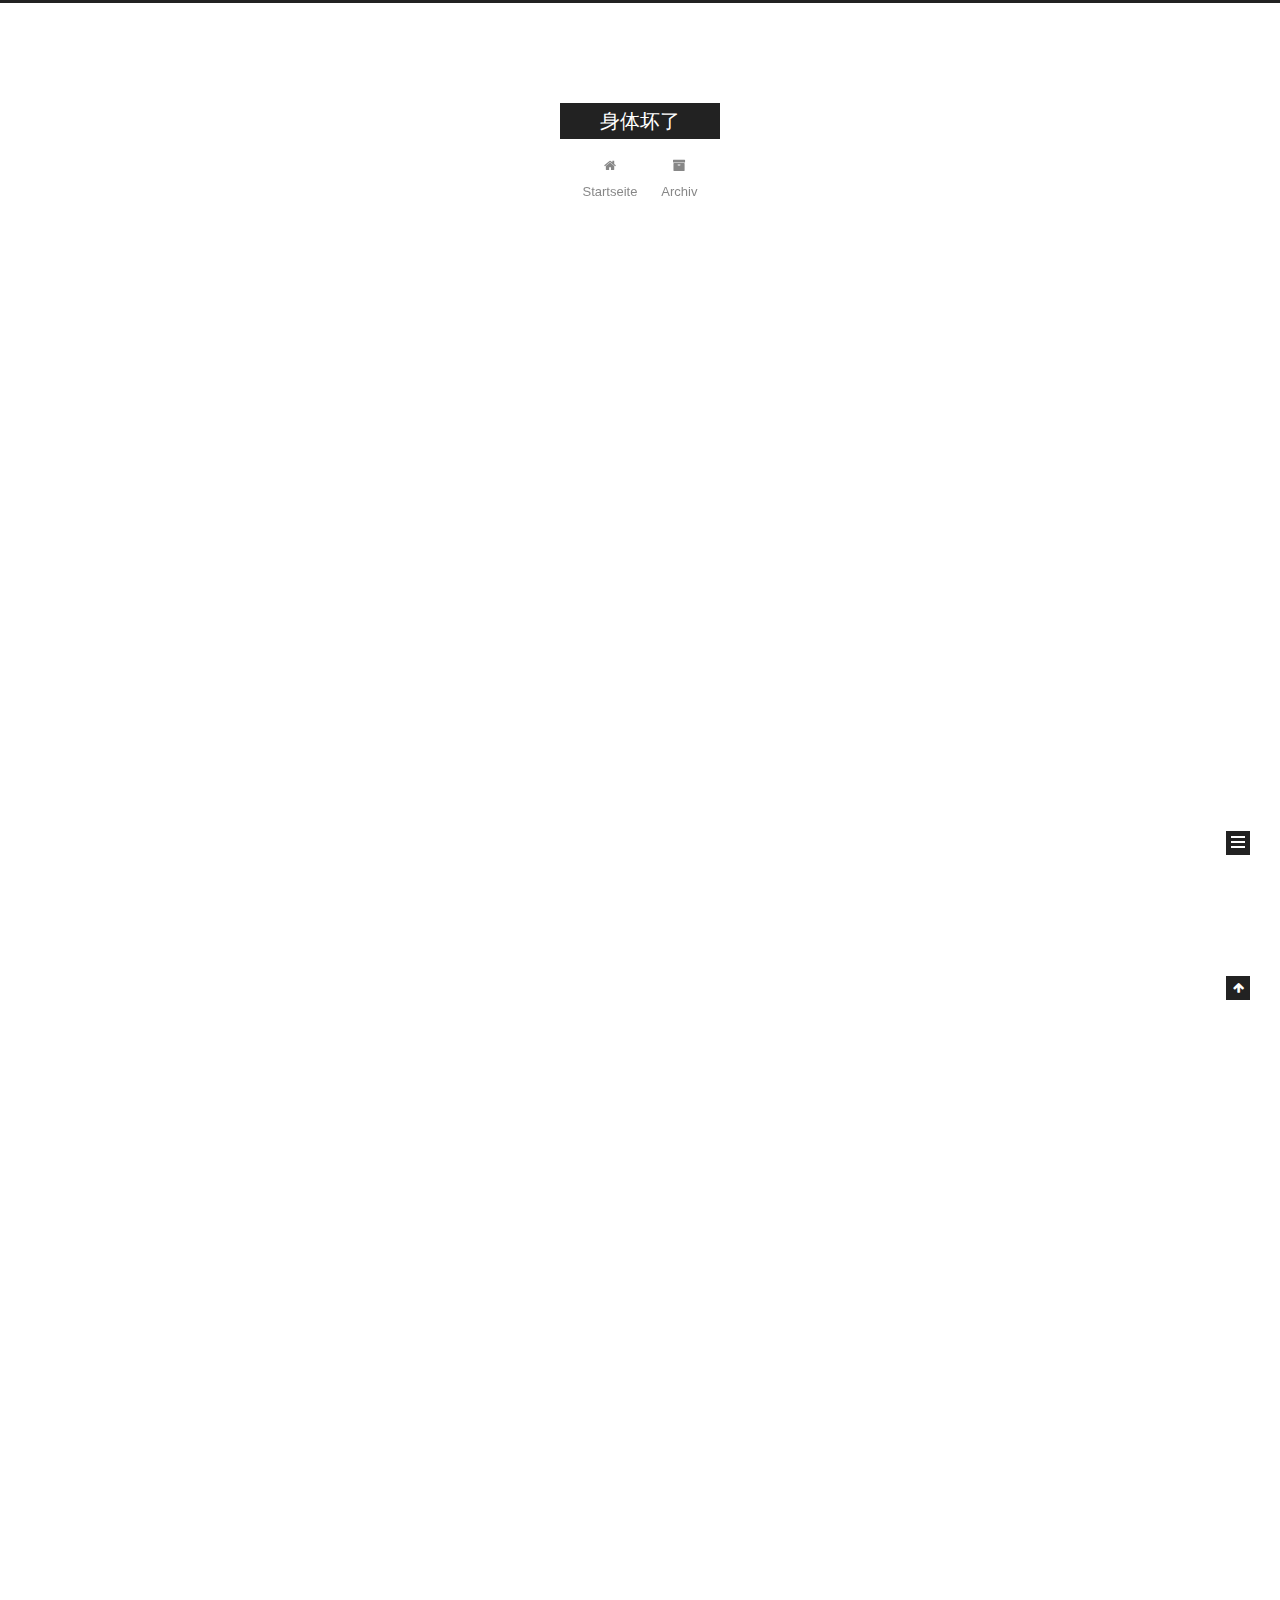
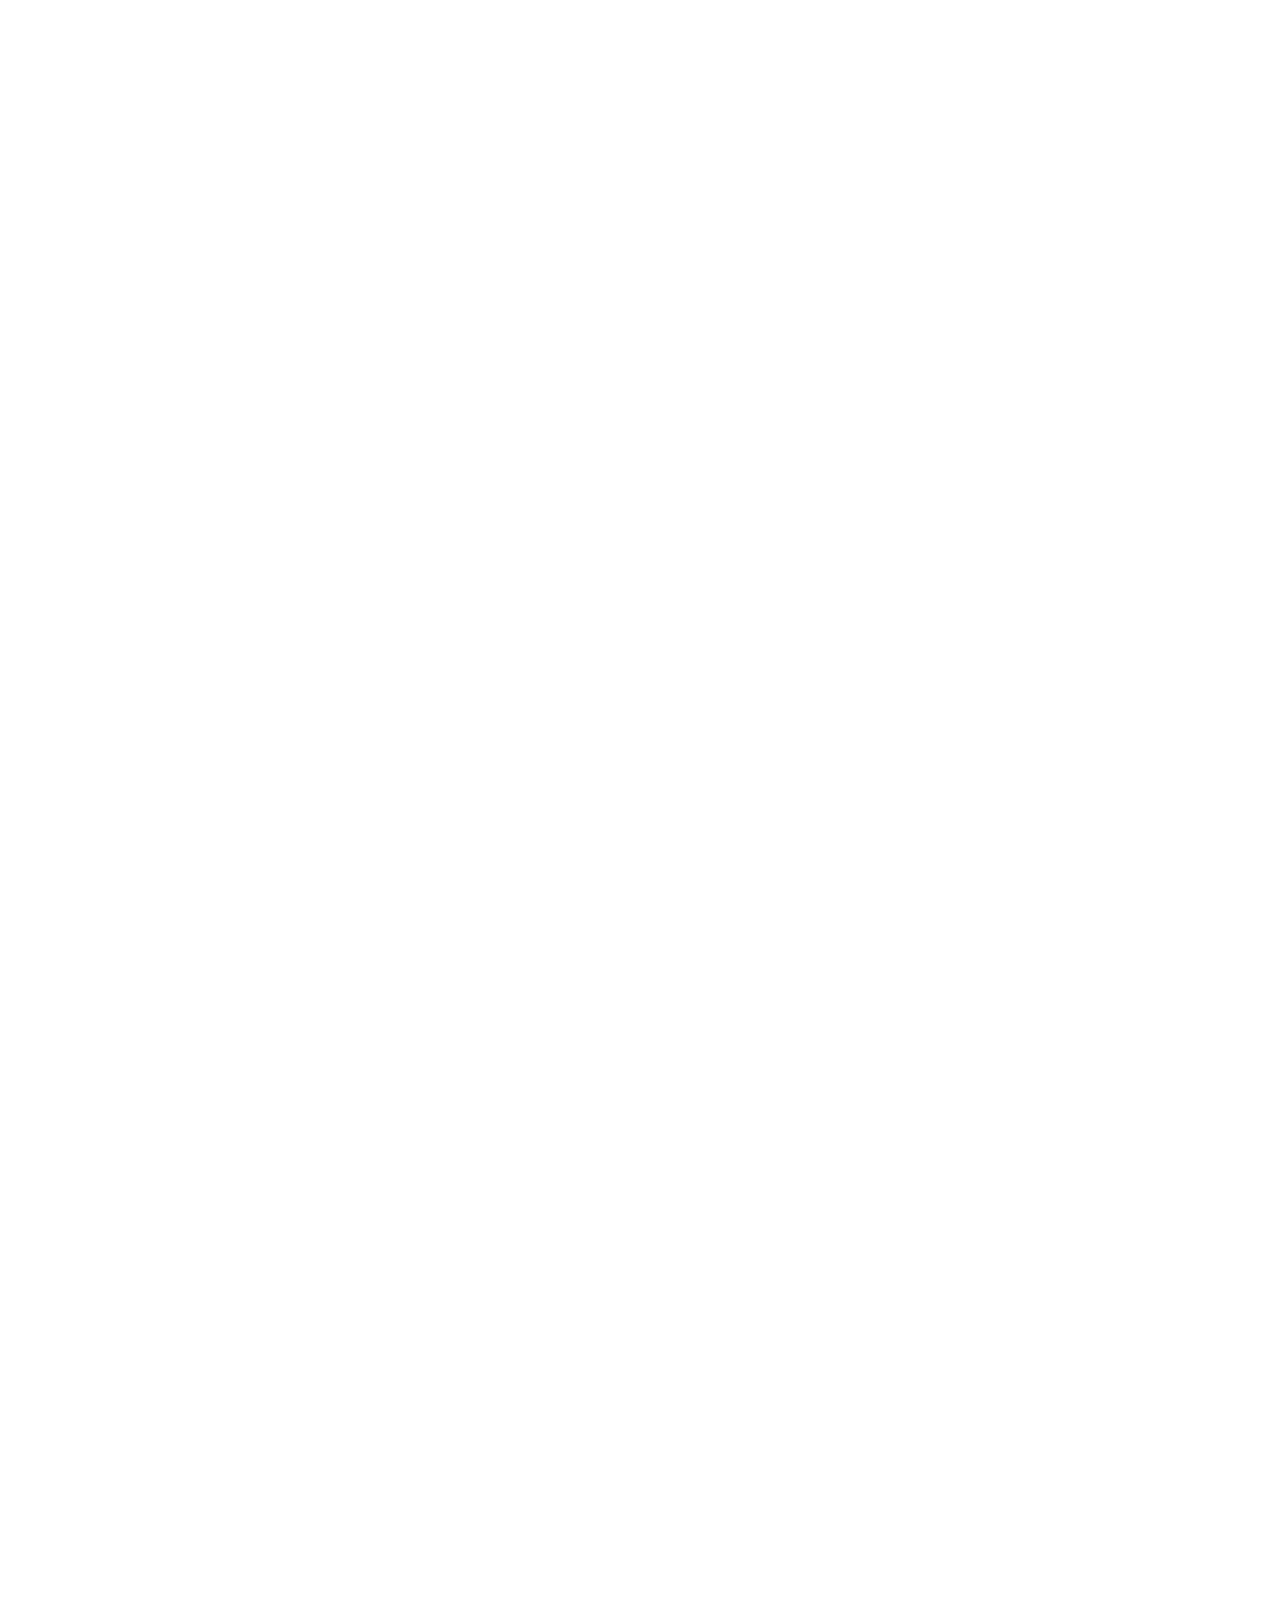
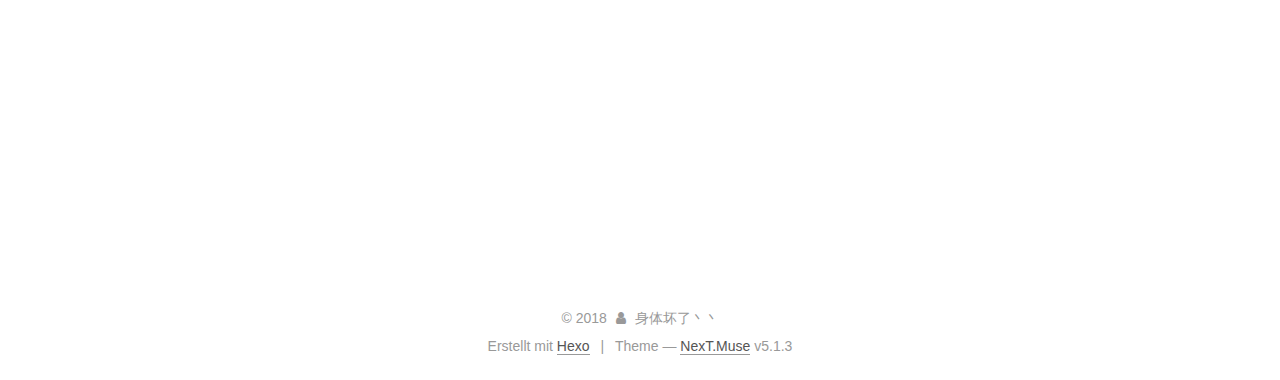
==== index.html @ ab82373d "Site updated: 2018-01-29 15:59:23" ====
<!DOCTYPE html>



  


<html class="theme-next muse use-motion" lang="">
<head>
  <meta charset="UTF-8"/>
<meta http-equiv="X-UA-Compatible" content="IE=edge" />
<meta name="viewport" content="width=device-width, initial-scale=1, maximum-scale=1"/>
<meta name="theme-color" content="#222">









<meta http-equiv="Cache-Control" content="no-transform" />
<meta http-equiv="Cache-Control" content="no-siteapp" />
















  
  
  <link href="/lib/fancybox/source/jquery.fancybox.css?v=2.1.5" rel="stylesheet" type="text/css" />







<link href="/lib/font-awesome/css/font-awesome.min.css?v=4.6.2" rel="stylesheet" type="text/css" />

<link href="/css/main.css?v=5.1.3" rel="stylesheet" type="text/css" />


  <link rel="apple-touch-icon" sizes="180x180" href="/images/apple-touch-icon-next.png?v=5.1.3">


  <link rel="icon" type="image/png" sizes="32x32" href="/images/favicon-32x32-next.png?v=5.1.3">


  <link rel="icon" type="image/png" sizes="16x16" href="/images/favicon-16x16-next.png?v=5.1.3">


  <link rel="mask-icon" href="/images/logo.svg?v=5.1.3" color="#222">





  <meta name="keywords" content="Hexo, NexT" />










<meta property="og:type" content="website">
<meta property="og:title" content="身体坏了">
<meta property="og:url" content="http://yoursite.com/index.html">
<meta property="og:site_name" content="身体坏了">
<meta name="twitter:card" content="summary">
<meta name="twitter:title" content="身体坏了">



<script type="text/javascript" id="hexo.configurations">
  var NexT = window.NexT || {};
  var CONFIG = {
    root: '/',
    scheme: 'Muse',
    version: '5.1.3',
    sidebar: {"position":"left","display":"post","offset":12,"b2t":false,"scrollpercent":false,"onmobile":false},
    fancybox: true,
    tabs: true,
    motion: {"enable":true,"async":false,"transition":{"post_block":"fadeIn","post_header":"slideDownIn","post_body":"slideDownIn","coll_header":"slideLeftIn","sidebar":"slideUpIn"}},
    duoshuo: {
      userId: '0',
      author: 'Author'
    },
    algolia: {
      applicationID: '',
      apiKey: '',
      indexName: '',
      hits: {"per_page":10},
      labels: {"input_placeholder":"Search for Posts","hits_empty":"We didn't find any results for the search: ${query}","hits_stats":"${hits} results found in ${time} ms"}
    }
  };
</script>



  <link rel="canonical" href="http://yoursite.com/"/>





  <title>身体坏了</title>
  








</head>

<body itemscope itemtype="http://schema.org/WebPage" lang="">

  
  
    
  

  <div class="container sidebar-position-left 
  page-home">
    <div class="headband"></div>

    <header id="header" class="header" itemscope itemtype="http://schema.org/WPHeader">
      <div class="header-inner"><div class="site-brand-wrapper">
  <div class="site-meta ">
    

    <div class="custom-logo-site-title">
      <a href="/"  class="brand" rel="start">
        <span class="logo-line-before"><i></i></span>
        <span class="site-title">身体坏了</span>
        <span class="logo-line-after"><i></i></span>
      </a>
    </div>
      
        <p class="site-subtitle"></p>
      
  </div>

  <div class="site-nav-toggle">
    <button>
      <span class="btn-bar"></span>
      <span class="btn-bar"></span>
      <span class="btn-bar"></span>
    </button>
  </div>
</div>

<nav class="site-nav">
  

  
    <ul id="menu" class="menu">
      
        
        <li class="menu-item menu-item-home">
          <a href="/" rel="section">
            
              <i class="menu-item-icon fa fa-fw fa-home"></i> <br />
            
            Startseite
          </a>
        </li>
      
        
        <li class="menu-item menu-item-archives">
          <a href="/archives/" rel="section">
            
              <i class="menu-item-icon fa fa-fw fa-archive"></i> <br />
            
            Archiv
          </a>
        </li>
      

      
    </ul>
  

  
</nav>



 </div>
    </header>

    <main id="main" class="main">
      <div class="main-inner">
        <div class="content-wrap">
          <div id="content" class="content">
            
  <section id="posts" class="posts-expand">
    
      

  

  
  
  

  <article class="post post-type-normal" itemscope itemtype="http://schema.org/Article">
  
  
  
  <div class="post-block">
    <link itemprop="mainEntityOfPage" href="http://yoursite.com/2018/01/29/call、apply、bind 的用法分别是什么/">

    <span hidden itemprop="author" itemscope itemtype="http://schema.org/Person">
      <meta itemprop="name" content="身体坏了丶丶">
      <meta itemprop="description" content="">
      <meta itemprop="image" content="/images/avatar.gif">
    </span>

    <span hidden itemprop="publisher" itemscope itemtype="http://schema.org/Organization">
      <meta itemprop="name" content="身体坏了">
    </span>

    
      <header class="post-header">

        
        
          <h1 class="post-title" itemprop="name headline">
                
                <a class="post-title-link" href="/2018/01/29/call、apply、bind 的用法分别是什么/" itemprop="url">call、apply、bind 的用法分别是什么</a></h1>
        

        <div class="post-meta">
          <span class="post-time">
            
              <span class="post-meta-item-icon">
                <i class="fa fa-calendar-o"></i>
              </span>
              
                <span class="post-meta-item-text">Veröffentlicht am</span>
              
              <time title="Post created" itemprop="dateCreated datePublished" datetime="2018-01-29T15:52:50+08:00">
                2018-01-29
              </time>
            

            

            
          </span>

          

          
            
          

          
          

          

          

          

        </div>
      </header>
    

    
    
    
    <div class="post-body" itemprop="articleBody">

      
      

      
        
          
            <p>####在JS中，这三者都是用来改变函数的this对象的指向的，我们来看看他们的区别</p>
<p>#####相同点:</p>
<p>######1、都是用来改变函数的this对象的指向的。</p>
<p>######2、第一个参数都是this要指向的对象。</p>
<p>######3、都可以利用后续参数传参</p>
<p>#####不同点，来看个例子<br><figure class="highlight plain"><table><tr><td class="gutter"><pre><span class="line">1</span><br><span class="line">2</span><br><span class="line">3</span><br><span class="line">4</span><br><span class="line">5</span><br><span class="line">6</span><br><span class="line">7</span><br><span class="line">8</span><br><span class="line">9</span><br><span class="line">10</span><br><span class="line">11</span><br><span class="line">12</span><br><span class="line">13</span><br><span class="line">14</span><br><span class="line">15</span><br><span class="line">16</span><br></pre></td><td class="code"><pre><span class="line">var 盖伦 = &#123;</span><br><span class="line">  name: &quot;德玛&quot;,</span><br><span class="line">  age: &quot;10&quot;,</span><br><span class="line">  form: &quot;德玛西亚&quot;,</span><br><span class="line">  say: function() &#123;</span><br><span class="line">    alert(this.name + &quot; , &quot; + this.age + &quot; ,来自&quot; + this.form);</span><br><span class="line"></span><br><span class="line">  &#125;</span><br><span class="line">&#125;</span><br><span class="line"></span><br><span class="line">var 卡特 = &#123;</span><br><span class="line">  name: &quot;不祥之刃&quot;,</span><br><span class="line">  age: 18,</span><br><span class="line">  form: &quot;诺克萨斯&quot;</span><br><span class="line">&#125;</span><br><span class="line">盖伦.say(); //德玛 , 10 ,来自德玛西亚</span><br></pre></td></tr></table></figure></p>
<p>但是如果我们用盖伦的say方法来显示卡特的数据呢，我们可以用<strong>call</strong>这样<br><figure class="highlight plain"><table><tr><td class="gutter"><pre><span class="line">1</span><br></pre></td><td class="code"><pre><span class="line">盖伦.say.call(卡特); //不祥之刃 , 18 ,来自诺克萨斯</span><br></pre></td></tr></table></figure></p>
<p>用<strong>apply</strong>这样<br><figure class="highlight plain"><table><tr><td class="gutter"><pre><span class="line">1</span><br></pre></td><td class="code"><pre><span class="line">盖伦.say.apply(卡特); //不祥之刃 , 18 ,来自诺克萨斯</span><br></pre></td></tr></table></figure></p>
<p>用<strong>bind</strong>这样<br><figure class="highlight plain"><table><tr><td class="gutter"><pre><span class="line">1</span><br></pre></td><td class="code"><pre><span class="line">盖伦.say.bind(卡特)(); //不祥之刃 , 18 ,来自诺克萨斯</span><br></pre></td></tr></table></figure></p>
<p>如果直接写盖伦.say.bind(卡特)是不会有任何结果的，看到区别了吗？call和apply都是对函数的直接调用，而bind方法返回的仍然是一个函数，因此后面还需要()来进行调用才可以。<br>那么我们来看一下<strong>apply</strong>和<strong>bind</strong>的区别,我们首先给例子改一下<br><figure class="highlight plain"><table><tr><td class="gutter"><pre><span class="line">1</span><br><span class="line">2</span><br><span class="line">3</span><br><span class="line">4</span><br><span class="line">5</span><br><span class="line">6</span><br><span class="line">7</span><br><span class="line">8</span><br><span class="line">9</span><br><span class="line">10</span><br><span class="line">11</span><br><span class="line">12</span><br><span class="line">13</span><br><span class="line">14</span><br><span class="line">15</span><br></pre></td><td class="code"><pre><span class="line">var 盖伦 = &#123;</span><br><span class="line">  name: &quot;德玛&quot;,</span><br><span class="line">  age: &quot;10&quot;,</span><br><span class="line">  form: &quot;德玛西亚&quot;,</span><br><span class="line">  say: function(where, what) &#123;</span><br><span class="line">    alert(this.name + &quot; , &quot; + this.age + &quot; ,来自&quot; + this.form + &quot; ,喜欢在&quot; + where + &quot;偷袭&quot; + what);</span><br><span class="line"></span><br><span class="line">  &#125;</span><br><span class="line">&#125;</span><br><span class="line"></span><br><span class="line">var 卡特 = &#123;</span><br><span class="line">  name: &quot;不祥之刃&quot;,</span><br><span class="line">  age: 18,</span><br><span class="line">  form: &quot;诺克萨斯&quot;</span><br><span class="line">&#125;</span><br></pre></td></tr></table></figure></p>
<p>say多了两个参数，我们可以用call和apply传参,对于<strong>call</strong><br><figure class="highlight plain"><table><tr><td class="gutter"><pre><span class="line">1</span><br></pre></td><td class="code"><pre><span class="line">盖伦.say.call(盖伦,&quot;草丛&quot;,&quot;别人&quot;);//德玛 , 10 ,来自德玛西亚 ,喜欢在草丛偷袭别人</span><br></pre></td></tr></table></figure></p>
<p>对于<strong>apply</strong><br><figure class="highlight plain"><table><tr><td class="gutter"><pre><span class="line">1</span><br></pre></td><td class="code"><pre><span class="line">盖伦.say.apply(盖伦,[&quot;草丛&quot;,&quot;别人&quot;]);//德玛 , 10 ,来自德玛西亚 ,喜欢在草丛偷袭别人</span><br></pre></td></tr></table></figure></p>
<p><strong>call</strong>后面的参数与say方法中是一一对应的，而apply的第二个参数是一个数组，数组中的元素是和say方法中一一对应的，这就是两者最大的区别。<br>那么<strong>bind</strong>怎么传参呢？它可以像call那样传参<br><figure class="highlight plain"><table><tr><td class="gutter"><pre><span class="line">1</span><br></pre></td><td class="code"><pre><span class="line">盖伦.say.bind(盖伦,&quot;草丛&quot;,&quot;别人&quot;)();</span><br></pre></td></tr></table></figure></p>
<p>但是由于bind返回的仍然是一个函数，所以我们还可以在调用的时候再进行传参。<br><figure class="highlight plain"><table><tr><td class="gutter"><pre><span class="line">1</span><br></pre></td><td class="code"><pre><span class="line">盖伦.say.bind(盖伦)(&quot;草丛&quot;,&quot;别人&quot;)();</span><br></pre></td></tr></table></figure></p>

          
        
      
    </div>
    
    
    

    

    

    

    <footer class="post-footer">
      

      

      

      
      
        <div class="post-eof"></div>
      
    </footer>
  </div>
  
  
  
  </article>


    
      

  

  
  
  

  <article class="post post-type-normal" itemscope itemtype="http://schema.org/Article">
  
  
  
  <div class="post-block">
    <link itemprop="mainEntityOfPage" href="http://yoursite.com/2017/12/25/hello-world/">

    <span hidden itemprop="author" itemscope itemtype="http://schema.org/Person">
      <meta itemprop="name" content="身体坏了丶丶">
      <meta itemprop="description" content="">
      <meta itemprop="image" content="/images/avatar.gif">
    </span>

    <span hidden itemprop="publisher" itemscope itemtype="http://schema.org/Organization">
      <meta itemprop="name" content="身体坏了">
    </span>

    
      <header class="post-header">

        
        
          <h1 class="post-title" itemprop="name headline">
                
                <a class="post-title-link" href="/2017/12/25/hello-world/" itemprop="url">Hello World</a></h1>
        

        <div class="post-meta">
          <span class="post-time">
            
              <span class="post-meta-item-icon">
                <i class="fa fa-calendar-o"></i>
              </span>
              
                <span class="post-meta-item-text">Veröffentlicht am</span>
              
              <time title="Post created" itemprop="dateCreated datePublished" datetime="2017-12-25T13:30:35+08:00">
                2017-12-25
              </time>
            

            

            
          </span>

          

          
            
          

          
          

          

          

          

        </div>
      </header>
    

    
    
    
    <div class="post-body" itemprop="articleBody">

      
      

      
        
          
            <p>Welcome to <a href="https://hexo.io/" target="_blank" rel="noopener">Hexo</a>! This is your very first post. Check <a href="https://hexo.io/docs/" target="_blank" rel="noopener">documentation</a> for more info. If you get any problems when using Hexo, you can find the answer in <a href="https://hexo.io/docs/troubleshooting.html" target="_blank" rel="noopener">troubleshooting</a> or you can ask me on <a href="https://github.com/hexojs/hexo/issues" target="_blank" rel="noopener">GitHub</a>.</p>
<h2 id="Quick-Start"><a href="#Quick-Start" class="headerlink" title="Quick Start"></a>Quick Start</h2><h3 id="Create-a-new-post"><a href="#Create-a-new-post" class="headerlink" title="Create a new post"></a>Create a new post</h3><figure class="highlight bash"><table><tr><td class="gutter"><pre><span class="line">1</span><br></pre></td><td class="code"><pre><span class="line">$ hexo new <span class="string">"My New Post"</span></span><br></pre></td></tr></table></figure>
<p>More info: <a href="https://hexo.io/docs/writing.html" target="_blank" rel="noopener">Writing</a></p>
<h3 id="Run-server"><a href="#Run-server" class="headerlink" title="Run server"></a>Run server</h3><figure class="highlight bash"><table><tr><td class="gutter"><pre><span class="line">1</span><br></pre></td><td class="code"><pre><span class="line">$ hexo server</span><br></pre></td></tr></table></figure>
<p>More info: <a href="https://hexo.io/docs/server.html" target="_blank" rel="noopener">Server</a></p>
<h3 id="Generate-static-files"><a href="#Generate-static-files" class="headerlink" title="Generate static files"></a>Generate static files</h3><figure class="highlight bash"><table><tr><td class="gutter"><pre><span class="line">1</span><br></pre></td><td class="code"><pre><span class="line">$ hexo generate</span><br></pre></td></tr></table></figure>
<p>More info: <a href="https://hexo.io/docs/generating.html" target="_blank" rel="noopener">Generating</a></p>
<h3 id="Deploy-to-remote-sites"><a href="#Deploy-to-remote-sites" class="headerlink" title="Deploy to remote sites"></a>Deploy to remote sites</h3><figure class="highlight bash"><table><tr><td class="gutter"><pre><span class="line">1</span><br></pre></td><td class="code"><pre><span class="line">$ hexo deploy</span><br></pre></td></tr></table></figure>
<p>More info: <a href="https://hexo.io/docs/deployment.html" target="_blank" rel="noopener">Deployment</a></p>

          
        
      
    </div>
    
    
    

    

    

    

    <footer class="post-footer">
      

      

      

      
      
        <div class="post-eof"></div>
      
    </footer>
  </div>
  
  
  
  </article>


    
  </section>

  


          </div>
          


          

        </div>
        
          
  
  <div class="sidebar-toggle">
    <div class="sidebar-toggle-line-wrap">
      <span class="sidebar-toggle-line sidebar-toggle-line-first"></span>
      <span class="sidebar-toggle-line sidebar-toggle-line-middle"></span>
      <span class="sidebar-toggle-line sidebar-toggle-line-last"></span>
    </div>
  </div>

  <aside id="sidebar" class="sidebar">
    
    <div class="sidebar-inner">

      

      

      <section class="site-overview-wrap sidebar-panel sidebar-panel-active">
        <div class="site-overview">
          <div class="site-author motion-element" itemprop="author" itemscope itemtype="http://schema.org/Person">
            
              <p class="site-author-name" itemprop="name">身体坏了丶丶</p>
              <p class="site-description motion-element" itemprop="description"></p>
          </div>

          <nav class="site-state motion-element">

            
              <div class="site-state-item site-state-posts">
              
                <a href="/archives/">
              
                  <span class="site-state-item-count">2</span>
                  <span class="site-state-item-name">Artikel</span>
                </a>
              </div>
            

            

            

          </nav>

          

          <div class="links-of-author motion-element">
            
          </div>

          
          

          
          

          

        </div>
      </section>

      

      

    </div>
  </aside>


        
      </div>
    </main>

    <footer id="footer" class="footer">
      <div class="footer-inner">
        <div class="copyright">&copy; <span itemprop="copyrightYear">2018</span>
  <span class="with-love">
    <i class="fa fa-user"></i>
  </span>
  <span class="author" itemprop="copyrightHolder">身体坏了丶丶</span>

  
</div>


  <div class="powered-by">Erstellt mit  <a class="theme-link" target="_blank" href="https://hexo.io">Hexo</a></div>



  <span class="post-meta-divider">|</span>



  <div class="theme-info">Theme &mdash; <a class="theme-link" target="_blank" href="https://github.com/iissnan/hexo-theme-next">NexT.Muse</a> v5.1.3</div>




        







        
      </div>
    </footer>

    
      <div class="back-to-top">
        <i class="fa fa-arrow-up"></i>
        
      </div>
    

    

  </div>

  

<script type="text/javascript">
  if (Object.prototype.toString.call(window.Promise) !== '[object Function]') {
    window.Promise = null;
  }
</script>









  












  
  
    <script type="text/javascript" src="/lib/jquery/index.js?v=2.1.3"></script>
  

  
  
    <script type="text/javascript" src="/lib/fastclick/lib/fastclick.min.js?v=1.0.6"></script>
  

  
  
    <script type="text/javascript" src="/lib/jquery_lazyload/jquery.lazyload.js?v=1.9.7"></script>
  

  
  
    <script type="text/javascript" src="/lib/velocity/velocity.min.js?v=1.2.1"></script>
  

  
  
    <script type="text/javascript" src="/lib/velocity/velocity.ui.min.js?v=1.2.1"></script>
  

  
  
    <script type="text/javascript" src="/lib/fancybox/source/jquery.fancybox.pack.js?v=2.1.5"></script>
  


  


  <script type="text/javascript" src="/js/src/utils.js?v=5.1.3"></script>

  <script type="text/javascript" src="/js/src/motion.js?v=5.1.3"></script>



  
  

  

  


  <script type="text/javascript" src="/js/src/bootstrap.js?v=5.1.3"></script>



  


  




	





  





  












  





  

  

  

  
  

  

  

  

</body>
</html>
---- css/main.css ----
/* normalize.css v3.0.2 | MIT License | git.io/normalize */
html {
  font-family: sans-serif; /* 1 */
  -ms-text-size-adjust: 100%; /* 2 */
  -webkit-text-size-adjust: 100%; /* 2 */
}
body {
  margin: 0;
}
article,
aside,
details,
figcaption,
figure,
footer,
header,
hgroup,
main,
menu,
nav,
section,
summary {
  display: block;
}
audio,
canvas,
progress,
video {
  display: inline-block; /* 1 */
  vertical-align: baseline; /* 2 */
}
audio:not([controls]) {
  display: none;
  height: 0;
}
[hidden],
template {
  display: none;
}
a {
  background-color: transparent;
}
a:active,
a:hover {
  outline: 0;
}
abbr[title] {
  border-bottom: 1px dotted;
}
b,
strong {
  font-weight: bold;
}
dfn {
  font-style: italic;
}
h1 {
  font-size: 2em;
  margin: 0.67em 0;
}
mark {
  background: #ff0;
  color: #000;
}
small {
  font-size: 80%;
}
sub,
sup {
  font-size: 75%;
  line-height: 0;
  position: relative;
  vertical-align: baseline;
}
sup {
  top: -0.5em;
}
sub {
  bottom: -0.25em;
}
img {
  border: 0;
}
svg:not(:root) {
  overflow: hidden;
}
figure {
  margin: 1em 40px;
}
hr {
  -moz-box-sizing: content-box;
  box-sizing: content-box;
  height: 0;
}
pre {
  overflow: auto;
}
code,
kbd,
pre,
samp {
  font-family: monospace, monospace;
  font-size: 1em;
}
button,
input,
optgroup,
select,
textarea {
  color: inherit; /* 1 */
  font: inherit; /* 2 */
  margin: 0; /* 3 */
}
button {
  overflow: visible;
}
button,
select {
  text-transform: none;
}
button,
html input[type="button"],
input[type="reset"],
input[type="submit"] {
  -webkit-appearance: button; /* 2 */
  cursor: pointer; /* 3 */
}
button[disabled],
html input[disabled] {
  cursor: default;
}
button::-moz-focus-inner,
input::-moz-focus-inner {
  border: 0;
  padding: 0;
}
input {
  line-height: normal;
}
input[type="checkbox"],
input[type="radio"] {
  box-sizing: border-box; /* 1 */
  padding: 0; /* 2 */
}
input[type="number"]::-webkit-inner-spin-button,
input[type="number"]::-webkit-outer-spin-button {
  height: auto;
}
input[type="search"] {
  -webkit-appearance: textfield; /* 1 */
  -moz-box-sizing: content-box;
  -webkit-box-sizing: content-box; /* 2 */
  box-sizing: content-box;
}
input[type="search"]::-webkit-search-cancel-button,
input[type="search"]::-webkit-search-decoration {
  -webkit-appearance: none;
}
fieldset {
  border: 1px solid #c0c0c0;
  margin: 0 2px;
  padding: 0.35em 0.625em 0.75em;
}
legend {
  border: 0; /* 1 */
  padding: 0; /* 2 */
}
textarea {
  overflow: auto;
}
optgroup {
  font-weight: bold;
}
table {
  border-collapse: collapse;
  border-spacing: 0;
}
td,
th {
  padding: 0;
}
::selection {
  background: #262a30;
  color: #fff;
}
body {
  position: relative;
  font-family: 'Lato', "PingFang SC", "Microsoft YaHei", sans-serif;
  font-size: 14px;
  line-height: 2;
  color: #555;
  background: #fff;
}
@media (max-width: 767px) {
  body {
    padding-right: 0 !important;
  }
}
@media (min-width: 768px) and (max-width: 991px) {
  body {
    padding-right: 0 !important;
  }
}
@media (min-width: 1600px) {
  body {
    font-size: 16px;
  }
}
h1,
h2,
h3,
h4,
h5,
h6 {
  margin: 0;
  padding: 0;
  font-weight: bold;
  line-height: 1.5;
  font-family: 'Lato', "PingFang SC", "Microsoft YaHei", sans-serif;
}
h2,
h3,
h4,
h5,
h6 {
  margin: 20px 0 15px;
}
h1 {
  font-size: 22px;
}
@media (max-width: 767px) {
  h1 {
    font-size: 18px;
  }
}
h2 {
  font-size: 20px;
}
@media (max-width: 767px) {
  h2 {
    font-size: 16px;
  }
}
h3 {
  font-size: 18px;
}
@media (max-width: 767px) {
  h3 {
    font-size: 14px;
  }
}
h4 {
  font-size: 16px;
}
@media (max-width: 767px) {
  h4 {
    font-size: 12px;
  }
}
h5 {
  font-size: 14px;
}
@media (max-width: 767px) {
  h5 {
    font-size: 10px;
  }
}
h6 {
  font-size: 12px;
}
@media (max-width: 767px) {
  h6 {
    font-size: 8px;
  }
}
p {
  margin: 0 0 20px 0;
}
a {
  color: #555;
  text-decoration: none;
  outline: none;
  border-bottom: 1px solid #999;
  word-wrap: break-word;
}
a:hover {
  color: #222;
  border-bottom-color: #222;
}
blockquote {
  margin: 0;
  padding: 0;
}
img {
  display: block;
  margin: auto;
  max-width: 100%;
  height: auto;
}
hr {
  margin: 40px 0;
  height: 3px;
  border: none;
  background-color: #ddd;
  background-image: repeating-linear-gradient(-45deg, #fff, #fff 4px, transparent 4px, transparent 8px);
}
blockquote {
  padding: 0 15px;
  color: #666;
  border-left: 4px solid #ddd;
}
blockquote cite::before {
  content: "-";
  padding: 0 5px;
}
dt {
  font-weight: 700;
}
dd {
  margin: 0;
  padding: 0;
}
kbd {
  border: 1px solid #ccc;
  border-radius: 0.2em;
  box-shadow: 0.1em 0.1em 0.2em rgba(0,0,0,0.1);
  background-color: #f9f9f9;
  font-family: inherit;
  background-image: -webkit-linear-gradient(top, #eee, #fff, #eee);
  padding: 0.1em 0.3em;
  white-space: nowrap;
}
.text-left {
  text-align: left;
}
.text-center {
  text-align: center;
}
.text-right {
  text-align: right;
}
.text-justify {
  text-align: justify;
}
.text-nowrap {
  white-space: nowrap;
}
.text-lowercase {
  text-transform: lowercase;
}
.text-uppercase {
  text-transform: uppercase;
}
.text-capitalize {
  text-transform: capitalize;
}
.center-block {
  display: block;
  margin-left: auto;
  margin-right: auto;
}
.clearfix:before,
.clearfix:after {
  content: " ";
  display: table;
}
.clearfix:after {
  clear: both;
}
.pullquote {
  width: 45%;
}
.pullquote.left {
  float: left;
  margin-left: 5px;
  margin-right: 10px;
}
.pullquote.right {
  float: right;
  margin-left: 10px;
  margin-right: 5px;
}
.affix.affix.affix {
  position: fixed;
}
.translation {
  margin-top: -20px;
  font-size: 14px;
  color: #999;
}
.scrollbar-measure {
  width: 100px;
  height: 100px;
  overflow: scroll;
  position: absolute;
  top: -9999px;
}
.use-motion .motion-element {
  opacity: 0;
}
table {
  margin: 20px 0;
  width: 100%;
  border-collapse: collapse;
  border-spacing: 0;
  border: 1px solid #ddd;
  font-size: 14px;
  table-layout: fixed;
  word-wrap: break-all;
}
table>tbody>tr:nth-of-type(odd) {
  background-color: #f9f9f9;
}
table>tbody>tr:hover {
  background-color: #f5f5f5;
}
caption,
th,
td {
  padding: 8px;
  text-align: left;
  vertical-align: middle;
  font-weight: normal;
}
th,
td {
  border-bottom: 3px solid #ddd;
  border-right: 1px solid #eee;
}
th {
  padding-bottom: 10px;
  font-weight: 700;
}
td {
  border-bottom-width: 1px;
}
html,
body {
  height: 100%;
}
.container {
  position: relative;
  min-height: 100%;
}
.header-inner {
  margin: 0 auto;
  padding: 100px 0 70px;
  width: 700px;
}
@media (min-width: 1600px) {
  .container .header-inner {
    width: 900px;
  }
}
.main {
  padding-bottom: 150px;
}
.main-inner {
  margin: 0 auto;
  width: 700px;
}
@media (min-width: 1600px) {
  .container .main-inner {
    width: 900px;
  }
}
.footer {
  position: absolute;
  left: 0;
  bottom: 0;
  width: 100%;
  min-height: 50px;
}
.footer-inner {
  box-sizing: border-box;
  margin: 20px auto;
  width: 700px;
}
@media (min-width: 1600px) {
  .container .footer-inner {
    width: 900px;
  }
}
pre,
.highlight {
  overflow: auto;
  margin: 20px 0;
  padding: 0;
  font-size: 13px;
  color: #4d4d4c;
  background: #f7f7f7;
  line-height: 1.6;
}
pre,
code {
  font-family: consolas, Menlo, "PingFang SC", "Microsoft YaHei", monospace;
}
code {
  padding: 2px 4px;
  word-wrap: break-word;
  color: #555;
  background: #eee;
  border-radius: 3px;
  font-size: 13px;
}
pre {
  padding: 10px;
}
pre code {
  padding: 0;
  color: #4d4d4c;
  background: none;
  text-shadow: none;
}
.highlight {
  border-radius: 1px;
}
.highlight pre {
  border: none;
  margin: 0;
  padding: 10px 0;
}
.highlight table {
  margin: 0;
  width: auto;
  border: none;
}
.highlight td {
  border: none;
  padding: 0;
}
.highlight figcaption {
  font-size: 1em;
  color: #4d4d4c;
  line-height: 1em;
  margin-bottom: 1em;
}
.highlight figcaption:before,
.highlight figcaption:after {
  content: " ";
  display: table;
}
.highlight figcaption:after {
  clear: both;
}
.highlight figcaption a {
  float: right;
  color: #4d4d4c;
}
.highlight figcaption a:hover {
  border-bottom-color: #4d4d4c;
}
.highlight .gutter pre {
  padding-left: 10px;
  padding-right: 10px;
  color: #869194;
  text-align: right;
  background-color: #eff2f3;
}
.highlight .code pre {
  width: 100%;
  padding-left: 10px;
  padding-right: 10px;
  background-color: #f7f7f7;
}
.highlight .line {
  height: 20px;
}
.gutter {
  -webkit-user-select: none;
  -moz-user-select: none;
  -ms-user-select: none;
  user-select: none;
}
.gist table {
  width: auto;
}
.gist table td {
  border: none;
}
pre .deletion {
  background: #fdd;
}
pre .addition {
  background: #dfd;
}
pre .meta {
  color: #8959a8;
}
pre .comment {
  color: #8e908c;
}
pre .variable,
pre .attribute,
pre .tag,
pre .regexp,
pre .ruby .constant,
pre .xml .tag .title,
pre .xml .pi,
pre .xml .doctype,
pre .html .doctype,
pre .css .id,
pre .css .class,
pre .css .pseudo {
  color: #c82829;
}
pre .number,
pre .preprocessor,
pre .built_in,
pre .literal,
pre .params,
pre .constant,
pre .command {
  color: #f5871f;
}
pre .ruby .class .title,
pre .css .rules .attribute,
pre .string,
pre .value,
pre .inheritance,
pre .header,
pre .ruby .symbol,
pre .xml .cdata,
pre .special,
pre .number,
pre .formula {
  color: #718c00;
}
pre .title,
pre .css .hexcolor {
  color: #3e999f;
}
pre .function,
pre .python .decorator,
pre .python .title,
pre .ruby .function .title,
pre .ruby .title .keyword,
pre .perl .sub,
pre .javascript .title,
pre .coffeescript .title {
  color: #4271ae;
}
pre .keyword,
pre .javascript .function {
  color: #8959a8;
}
.full-image.full-image.full-image {
  border: none;
  max-width: 100%;
  width: auto;
  margin: 20px auto;
}
@media (min-width: 992px) {
  .full-image.full-image.full-image {
    max-width: none;
    width: 110%;
    margin: 25px -5%;
  }
}
.blockquote-center,
.page-home .post-type-quote blockquote,
.page-post-detail .post-type-quote blockquote {
  position: relative;
  margin: 40px 0;
  padding: 0;
  border-left: none;
  text-align: center;
}
.blockquote-center::before,
.page-home .post-type-quote blockquote::before,
.page-post-detail .post-type-quote blockquote::before,
.blockquote-center::after,
.page-home .post-type-quote blockquote::after,
.page-post-detail .post-type-quote blockquote::after {
  position: absolute;
  content: ' ';
  display: block;
  width: 100%;
  height: 24px;
  opacity: 0.2;
  background-repeat: no-repeat;
  background-position: 0 -6px;
  background-size: 22px 22px;
}
.blockquote-center::before,
.page-home .post-type-quote blockquote::before,
.page-post-detail .post-type-quote blockquote::before {
  top: -20px;
  background-image: url("../images/quote-l.svg");
  border-top: 1px solid #ccc;
}
.blockquote-center::after,
.page-home .post-type-quote blockquote::after,
.page-post-detail .post-type-quote blockquote::after {
  bottom: -20px;
  background-image: url("../images/quote-r.svg");
  border-bottom: 1px solid #ccc;
  background-position: 100% 8px;
}
.blockquote-center p,
.page-home .post-type-quote blockquote p,
.page-post-detail .post-type-quote blockquote p,
.blockquote-center div,
.page-home .post-type-quote blockquote div,
.page-post-detail .post-type-quote blockquote div {
  text-align: center;
}
.post .post-body .group-picture img {
  box-sizing: border-box;
  padding: 0 3px;
  border: none;
}
.post .group-picture-row {
  overflow: hidden;
  margin-top: 6px;
}
.post .group-picture-row:first-child {
  margin-top: 0;
}
.post .group-picture-column {
  float: left;
}
.page-post-detail .post-body .group-picture-column {
  float: none;
  margin-top: 10px;
  width: auto !important;
}
.page-post-detail .post-body .group-picture-column img {
  margin: 0 auto;
}
.page-archive .group-picture-container {
  overflow: hidden;
}
.page-archive .group-picture-row {
  float: left;
}
.page-archive .group-picture-row:first-child {
  margin-top: 6px;
}
.page-archive .group-picture-column {
  max-width: 150px;
  max-height: 150px;
}
.post-body .note {
  position: relative;
  padding: 15px;
  margin-bottom: 20px;
  border: 1px solid #eee;
  border-left-width: 5px;
  border-radius: 3px;
}
.post-body .note h2,
.post-body .note h3,
.post-body .note h4,
.post-body .note h5,
.post-body .note h6 {
  margin-top: 0;
  margin-bottom: 0;
  border-bottom: initial;
  padding-top: 0 !important;
}
.post-body .note p:first-child,
.post-body .note ul:first-child,
.post-body .note ol:first-child,
.post-body .note table:first-child,
.post-body .note pre:first-child,
.post-body .note blockquote:first-child {
  margin-top: 0;
}
.post-body .note p:last-child,
.post-body .note ul:last-child,
.post-body .note ol:last-child,
.post-body .note table:last-child,
.post-body .note pre:last-child,
.post-body .note blockquote:last-child {
  margin-bottom: 0;
}
.post-body .note.default {
  border-left-color: #777;
}
.post-body .note.default h2,
.post-body .note.default h3,
.post-body .note.default h4,
.post-body .note.default h5,
.post-body .note.default h6 {
  color: #777;
}
.post-body .note.primary {
  border-left-color: #6f42c1;
}
.post-body .note.primary h2,
.post-body .note.primary h3,
.post-body .note.primary h4,
.post-body .note.primary h5,
.post-body .note.primary h6 {
  color: #6f42c1;
}
.post-body .note.info {
  border-left-color: #428bca;
}
.post-body .note.info h2,
.post-body .note.info h3,
.post-body .note.info h4,
.post-body .note.info h5,
.post-body .note.info h6 {
  color: #428bca;
}
.post-body .note.success {
  border-left-color: #5cb85c;
}
.post-body .note.success h2,
.post-body .note.success h3,
.post-body .note.success h4,
.post-body .note.success h5,
.post-body .note.success h6 {
  color: #5cb85c;
}
.post-body .note.warning {
  border-left-color: #f0ad4e;
}
.post-body .note.warning h2,
.post-body .note.warning h3,
.post-body .note.warning h4,
.post-body .note.warning h5,
.post-body .note.warning h6 {
  color: #f0ad4e;
}
.post-body .note.danger {
  border-left-color: #d9534f;
}
.post-body .note.danger h2,
.post-body .note.danger h3,
.post-body .note.danger h4,
.post-body .note.danger h5,
.post-body .note.danger h6 {
  color: #d9534f;
}
.post-body .label {
  display: inline;
  padding: 0 2px;
  white-space: nowrap;
}
.post-body .label.default {
  background-color: #f0f0f0;
}
.post-body .label.primary {
  background-color: #efe6f7;
}
.post-body .label.info {
  background-color: #e5f2f8;
}
.post-body .label.success {
  background-color: #e7f4e9;
}
.post-body .label.warning {
  background-color: #fcf6e1;
}
.post-body .label.danger {
  background-color: #fae8eb;
}
.post-body .tabs {
  position: relative;
  display: block;
  margin-bottom: 20px;
  padding-top: 10px;
}
.post-body .tabs ul.nav-tabs {
  margin: 0;
  padding: 0;
  display: flex;
  margin-bottom: -1px;
}
@media (max-width: 413px) {
  .post-body .tabs ul.nav-tabs {
    display: block;
    margin-bottom: 5px;
  }
}
.post-body .tabs ul.nav-tabs li.tab {
  list-style-type: none !important;
  margin: 0 0.25em 0 0;
  border-top: 3px solid transparent;
  border-left: 1px solid transparent;
  border-right: 1px solid transparent;
}
@media (max-width: 413px) {
  .post-body .tabs ul.nav-tabs li.tab {
    margin: initial;
    border-top: 1px solid transparent;
    border-left: 3px solid transparent;
    border-right: 1px solid transparent;
    border-bottom: 1px solid transparent;
  }
}
.post-body .tabs ul.nav-tabs li.tab a {
  outline: 0;
  border-bottom: initial;
  display: block;
  line-height: 1.8em;
  padding: 0.25em 0.75em;
  transition-duration: 0.2s;
  transition-timing-function: ease-out;
  transition-delay: 0s;
}
.post-body .tabs ul.nav-tabs li.tab a i {
  width: 1.285714285714286em;
}
.post-body .tabs ul.nav-tabs li.tab.active {
  border-top: 3px solid #fc6423;
  border-left: 1px solid #ddd;
  border-right: 1px solid #ddd;
  background-color: #fff;
}
@media (max-width: 413px) {
  .post-body .tabs ul.nav-tabs li.tab.active {
    border-top: 1px solid #ddd;
    border-left: 3px solid #fc6423;
    border-right: 1px solid #ddd;
    border-bottom: 1px solid #ddd;
  }
}
.post-body .tabs ul.nav-tabs li.tab.active a {
  cursor: default;
  color: #555;
}
.post-body .tabs .tab-content {
  background-color: #fff;
}
.post-body .tabs .tab-content .tab-pane {
  border: 1px solid #ddd;
  padding: 20px 20px 0 20px;
}
.post-body .tabs .tab-content .tab-pane:not(.active) {
  display: none !important;
}
.post-body .tabs .tab-content .tab-pane.active {
  display: block !important;
}
.btn {
  display: inline-block;
  padding: 0 20px;
  font-size: 14px;
  color: #fff;
  background: #222;
  border: 2px solid #222;
  text-decoration: none;
  border-radius: 0;
  transition-property: background-color;
  transition-duration: 0.2s;
  transition-timing-function: ease-in-out;
  transition-delay: 0s;
  line-height: 2;
}
.btn:hover {
  border-color: #222;
  color: #222;
  background: #fff;
}
.btn +.btn {
  margin: 0 0 8px 8px;
}
.btn .fa-fw {
  width: 1.285714285714286em;
  text-align: left;
}
.btn-bar {
  display: block;
  width: 22px;
  height: 2px;
  background: #555;
  border-radius: 1px;
}
.btn-bar+.btn-bar {
  margin-top: 4px;
}
.pagination {
  margin: 120px 0 40px;
  text-align: center;
  border-top: 1px solid #eee;
}
.page-number-basic,
.pagination .prev,
.pagination .next,
.pagination .page-number,
.pagination .space {
  display: inline-block;
  position: relative;
  top: -1px;
  margin: 0 10px;
  padding: 0 11px;
}
@media (max-width: 767px) {
  .page-number-basic,
  .pagination .prev,
  .pagination .next,
  .pagination .page-number,
  .pagination .space {
    margin: 0 5px;
  }
}
.pagination .prev,
.pagination .next,
.pagination .page-number {
  border-bottom: 0;
  border-top: 1px solid #eee;
  transition-property: border-color;
  transition-duration: 0.2s;
  transition-timing-function: ease-in-out;
  transition-delay: 0s;
}
.pagination .prev:hover,
.pagination .next:hover,
.pagination .page-number:hover {
  border-top-color: #222;
}
.pagination .space {
  padding: 0;
  margin: 0;
}
.pagination .prev {
  margin-left: 0;
}
.pagination .next {
  margin-right: 0;
}
.pagination .page-number.current {
  color: #fff;
  background: #ccc;
  border-top-color: #ccc;
}
@media (max-width: 767px) {
  .pagination {
    border-top: none;
  }
  .pagination .prev,
  .pagination .next,
  .pagination .page-number {
    margin-bottom: 10px;
    border-top: 0;
    border-bottom: 1px solid #eee;
    padding: 0 10px;
  }
  .pagination .prev:hover,
  .pagination .next:hover,
  .pagination .page-number:hover {
    border-bottom-color: #222;
  }
}
.comments {
  margin: 60px 20px 0;
}
.tag-cloud {
  text-align: center;
}
.tag-cloud a {
  display: inline-block;
  margin: 10px;
}
.back-to-top {
  box-sizing: border-box;
  position: fixed;
  bottom: -100px;
  right: 30px;
  z-index: 1050;
  padding: 0 6px;
  width: 24px;
  background: #222;
  font-size: 12px;
  opacity: 1;
  color: #fff;
  cursor: pointer;
  text-align: center;
  -webkit-transform: translateZ(0);
  transition-property: bottom;
  transition-duration: 0.2s;
  transition-timing-function: ease-in-out;
  transition-delay: 0s;
}
@media (min-width: 768px) and (max-width: 991px) {
  .back-to-top {
    display: none !important;
  }
}
@media (max-width: 767px) {
  .back-to-top {
    display: none !important;
  }
}
.back-to-top.back-to-top-on {
  bottom: 19px;
}
.header {
  background: transparent;
}
.header-inner {
  position: relative;
}
.headband {
  height: 3px;
  background: #222;
}
.site-meta {
  margin: 0;
  text-align: center;
}
@media (max-width: 767px) {
  .site-meta {
    text-align: center;
  }
}
.brand {
  position: relative;
  display: inline-block;
  padding: 0 40px;
  color: #fff;
  background: #222;
  border-bottom: none;
}
.brand:hover {
  color: #fff;
}
.logo {
  display: inline-block;
  margin-right: 5px;
  line-height: 36px;
  vertical-align: top;
}
.site-title {
  display: inline-block;
  vertical-align: top;
  line-height: 36px;
  font-size: 20px;
  font-weight: normal;
  font-family: 'Lato', "PingFang SC", "Microsoft YaHei", sans-serif;
}
.site-subtitle {
  margin-top: 10px;
  font-size: 13px;
  color: #999;
}
.use-motion .brand {
  opacity: 0;
}
.use-motion .logo,
.use-motion .site-title,
.use-motion .site-subtitle {
  opacity: 0;
  position: relative;
  top: -10px;
}
.site-nav-toggle {
  display: none;
  position: absolute;
  top: 10px;
  left: 10px;
}
@media (max-width: 767px) {
  .site-nav-toggle {
    display: block;
  }
}
.site-nav-toggle button {
  margin-top: 2px;
  padding: 9px 10px;
  background: transparent;
  border: none;
}
@media (max-width: 767px) {
  .site-nav {
    display: none;
    margin: 0 -10px;
    padding: 0 10px;
    clear: both;
    border-top: 1px solid #ddd;
  }
}
@media (min-width: 768px) and (max-width: 991px) {
  .site-nav {
    display: block !important;
  }
}
@media (min-width: 992px) {
  .site-nav {
    display: block !important;
  }
}
.menu {
  margin-top: 20px;
  padding-left: 0;
  text-align: center;
}
.menu .menu-item {
  display: inline-block;
  margin: 0 10px;
  list-style: none;
}
@media screen and (max-width: 767px) {
  .menu .menu-item {
    margin-top: 10px;
  }
}
.menu .menu-item a {
  display: block;
  font-size: 13px;
  line-height: inherit;
  border-bottom: 1px solid transparent;
  transition-property: border-color;
  transition-duration: 0.2s;
  transition-timing-function: ease-in-out;
  transition-delay: 0s;
}
.menu .menu-item a:hover {
  border-bottom-color: #222;
}
.menu .menu-item .fa {
  margin-right: 5px;
}
.use-motion .menu-item {
  opacity: 0;
}
.post-body {
  font-family: 'Lato', "PingFang SC", "Microsoft YaHei", sans-serif;
}
@media (max-width: 767px) {
  .post-body {
    word-break: break-word;
  }
}
.post-body .fancybox img {
  display: block !important;
  margin: 0 auto;
  cursor: pointer;
  cursor: zoom-in;
  cursor: -webkit-zoom-in;
}
.post-body .image-caption,
.post-body .figure .caption {
  margin: -20px auto 15px;
  text-align: center;
  font-size: 14px;
  color: #999;
  font-weight: bold;
  line-height: 1;
}
.post-sticky-flag {
  display: inline-block;
  font-size: 16px;
  -ms-transform: rotate(30deg);
  -webkit-transform: rotate(30deg);
  -moz-transform: rotate(30deg);
  -ms-transform: rotate(30deg);
  -o-transform: rotate(30deg);
  transform: rotate(30deg);
}
.use-motion .post-block,
.use-motion .pagination,
.use-motion .comments {
  opacity: 0;
}
.use-motion .post-header {
  opacity: 0;
}
.use-motion .post-body {
  opacity: 0;
}
.use-motion .collection-title {
  opacity: 0;
}
.posts-expand {
  padding-top: 40px;
}
@media (max-width: 767px) {
  .posts-expand {
    margin: 0 20px;
  }
  .post-body pre .gutter pre {
    padding-right: 10px;
  }
  .post-body .highlight {
    margin-left: 0px;
    margin-right: 0px;
    padding: 0;
  }
  .post-body .highlight .gutter pre {
    padding-right: 10px;
  }
}
@media (min-width: 992px) {
  .posts-expand .post-body {
    text-align: justify;
  }
}
.posts-expand .post-body h2,
.posts-expand .post-body h3,
.posts-expand .post-body h4,
.posts-expand .post-body h5,
.posts-expand .post-body h6 {
  padding-top: 10px;
}
.posts-expand .post-body h2 .header-anchor,
.posts-expand .post-body h3 .header-anchor,
.posts-expand .post-body h4 .header-anchor,
.posts-expand .post-body h5 .header-anchor,
.posts-expand .post-body h6 .header-anchor {
  float: right;
  margin-left: 10px;
  color: #ccc;
  border-bottom-style: none;
  visibility: hidden;
}
.posts-expand .post-body h2 .header-anchor:hover,
.posts-expand .post-body h3 .header-anchor:hover,
.posts-expand .post-body h4 .header-anchor:hover,
.posts-expand .post-body h5 .header-anchor:hover,
.posts-expand .post-body h6 .header-anchor:hover {
  color: inherit;
}
.posts-expand .post-body h2:hover .header-anchor,
.posts-expand .post-body h3:hover .header-anchor,
.posts-expand .post-body h4:hover .header-anchor,
.posts-expand .post-body h5:hover .header-anchor,
.posts-expand .post-body h6:hover .header-anchor {
  visibility: visible;
}
.posts-expand .post-body ul li {
  list-style: circle;
}
.posts-expand .post-body img {
  box-sizing: border-box;
  margin: auto;
  padding: 3px;
  border: 1px solid #ddd;
}
.posts-expand .post-body .fancybox img {
  margin: 0 auto 25px;
}
@media (max-width: 767px) {
  .posts-collapse {
    margin: 0 20px;
  }
  .posts-collapse .post-title,
  .posts-collapse .post-meta {
    display: block;
    width: auto;
    text-align: left;
  }
}
.posts-collapse {
  position: relative;
  z-index: 1010;
  margin-left: 55px;
}
.posts-collapse::after {
  content: " ";
  position: absolute;
  top: 20px;
  left: 0;
  margin-left: -2px;
  width: 4px;
  height: 100%;
  background: #f5f5f5;
  z-index: -1;
}
@media (max-width: 767px) {
  .posts-collapse {
    margin: 0 20px;
  }
}
.posts-collapse .collection-title {
  position: relative;
  margin: 60px 0;
}
.posts-collapse .collection-title h1,
.posts-collapse .collection-title h2 {
  margin-left: 20px;
}
.posts-collapse .collection-title small {
  color: #bbb;
  margin-left: 5px;
}
.posts-collapse .collection-title::before {
  content: " ";
  position: absolute;
  left: 0;
  top: 50%;
  margin-left: -4px;
  margin-top: -4px;
  width: 8px;
  height: 8px;
  background: #bbb;
  border-radius: 50%;
}
.posts-collapse .post {
  margin: 30px 0;
}
.posts-collapse .post-header {
  position: relative;
  transition-duration: 0.2s;
  transition-timing-function: ease-in-out;
  transition-delay: 0s;
  transition-property: border;
  border-bottom: 1px dashed #ccc;
}
.posts-collapse .post-header::before {
  content: " ";
  position: absolute;
  left: 0;
  top: 12px;
  width: 6px;
  height: 6px;
  margin-left: -4px;
  background: #bbb;
  border-radius: 50%;
  border: 1px solid #fff;
  transition-duration: 0.2s;
  transition-timing-function: ease-in-out;
  transition-delay: 0s;
  transition-property: background;
}
.posts-collapse .post-header:hover {
  border-bottom-color: #666;
}
.posts-collapse .post-header:hover::before {
  background: #222;
}
.posts-collapse .post-meta {
  position: absolute;
  font-size: 12px;
  left: 20px;
  top: 5px;
}
.posts-collapse .post-comments-count {
  display: none;
}
.posts-collapse .post-title {
  margin-left: 60px;
  font-size: 16px;
  font-weight: normal;
  line-height: inherit;
}
.posts-collapse .post-title::after {
  margin-left: 3px;
  opacity: 0.6;
}
.posts-collapse .post-title a {
  color: #666;
  border-bottom: none;
}
.page-home .post-type-quote .post-header,
.page-post-detail .post-type-quote .post-header,
.page-home .post-type-quote .post-tags,
.page-post-detail .post-type-quote .post-tags {
  display: none;
}
.posts-expand .post-title {
  text-align: center;
  word-break: break-word;
  font-weight: 400;
}
.posts-expand .post-title-link {
  display: inline-block;
  position: relative;
  color: #555;
  border-bottom: none;
  line-height: 1.2;
  vertical-align: top;
}
.posts-expand .post-title-link::before {
  content: "";
  position: absolute;
  width: 100%;
  height: 2px;
  bottom: 0;
  left: 0;
  background-color: #000;
  visibility: hidden;
  -webkit-transform: scaleX(0);
  -moz-transform: scaleX(0);
  -ms-transform: scaleX(0);
  -o-transform: scaleX(0);
  transform: scaleX(0);
  transition-duration: 0.2s;
  transition-timing-function: ease-in-out;
  transition-delay: 0s;
}
.posts-expand .post-title-link:hover::before {
  visibility: visible;
  -webkit-transform: scaleX(1);
  -moz-transform: scaleX(1);
  -ms-transform: scaleX(1);
  -o-transform: scaleX(1);
  transform: scaleX(1);
}
.posts-expand .post-title-link .fa {
  font-size: 16px;
}
.posts-expand .post-meta {
  margin: 3px 0 60px 0;
  color: #999;
  font-family: 'Lato', "PingFang SC", "Microsoft YaHei", sans-serif;
  font-size: 12px;
  text-align: center;
}
.posts-expand .post-meta .post-category-list {
  display: inline-block;
  margin: 0;
  padding: 3px;
}
.posts-expand .post-meta .post-category-list-link {
  color: #999;
}
.posts-expand .post-meta .post-description {
  font-size: 14px;
  margin-top: 2px;
}
.post-meta-divider {
  margin: 0 0.5em;
}
.post-meta-item-icon {
  margin-right: 3px;
}
@media (min-width: 768px) and (max-width: 991px) {
  .post-meta-item-icon {
    display: inline-block;
  }
}
@media (max-width: 767px) {
  .post-meta-item-icon {
    display: inline-block;
  }
}
@media (min-width: 768px) and (max-width: 991px) {
  .post-meta-item-text {
    display: none;
  }
}
@media (max-width: 767px) {
  .post-meta-item-text {
    display: none;
  }
}
@media (max-width: 767px) {
  .posts-expand .post-comments-count {
    display: none;
  }
}
.post-button {
  margin-top: 40px;
}
.posts-expand .post-tags {
  margin-top: 40px;
  text-align: center;
}
.posts-expand .post-tags a {
  display: inline-block;
  margin-right: 10px;
  font-size: 13px;
}
.post-nav {
  display: table;
  margin-top: 15px;
  width: 100%;
  border-top: 1px solid #eee;
}
.post-nav-divider {
  display: table-cell;
  width: 10%;
}
.post-nav-item {
  display: table-cell;
  padding: 10px 0 0 0;
  width: 45%;
  vertical-align: top;
}
.post-nav-item a {
  position: relative;
  display: block;
  line-height: 25px;
  font-size: 14px;
  color: #555;
  border-bottom: none;
}
.post-nav-item a:hover {
  color: #222;
  border-bottom: none;
}
.post-nav-item a:active {
  top: 2px;
}
.post-nav-item .fa {
  position: absolute;
  top: 8px;
  left: 0;
  font-size: 12px;
}
.post-nav-next a {
  padding-left: 15px;
}
.post-nav-prev {
  text-align: right;
}
.post-nav-prev a {
  padding-right: 15px;
}
.post-nav-prev .fa {
  right: 0;
  left: auto;
}
.posts-expand .post-eof {
  display: block;
  margin: 80px auto 60px;
  width: 8%;
  height: 1px;
  background: #ccc;
  text-align: center;
}
.post:last-child .post-eof.post-eof.post-eof {
  display: none;
}
.post-gallery {
  display: table;
  table-layout: fixed;
  width: 100%;
  border-collapse: separate;
}
.post-gallery-row {
  display: table-row;
}
.post-gallery .post-gallery-img {
  display: table-cell;
  text-align: center;
  vertical-align: middle;
  border: none;
}
.post-gallery .post-gallery-img img {
  max-width: 100%;
  max-height: 100%;
  border: none;
}
.fancybox-close,
.fancybox-close:hover {
  border: none;
}
.rtl.post-body p,
.rtl.post-body a,
.rtl.post-body h1,
.rtl.post-body h2,
.rtl.post-body h3,
.rtl.post-body h4,
.rtl.post-body h5,
.rtl.post-body h6,
.rtl.post-body li,
.rtl.post-body ul,
.rtl.post-body ol {
  direction: rtl;
  font-family: UKIJ Ekran;
}
.rtl.post-title {
  font-family: UKIJ Ekran;
}
.sidebar {
  position: fixed;
  right: 0;
  top: 0;
  bottom: 0;
  width: 0;
  z-index: 1040;
  box-shadow: inset 0 2px 6px #000;
  background: #222;
  -webkit-transform: translateZ(0);
}
.sidebar a {
  color: #999;
  border-bottom-color: #555;
}
.sidebar a:hover {
  color: #eee;
}
@media (min-width: 768px) and (max-width: 991px) {
  .sidebar {
    display: none !important;
  }
}
@media (max-width: 767px) {
  .sidebar {
    display: none !important;
  }
}
.sidebar-inner {
  position: relative;
  padding: 20px 10px;
  color: #999;
  text-align: center;
}
.site-overview-wrap {
  overflow: hidden;
}
.site-overview {
  overflow-y: auto;
  overflow-x: hidden;
}
.sidebar-toggle {
  position: fixed;
  right: 30px;
  bottom: 45px;
  width: 14px;
  height: 14px;
  padding: 5px;
  background: #222;
  line-height: 0;
  z-index: 1050;
  cursor: pointer;
  -webkit-transform: translateZ(0);
}
@media (min-width: 768px) and (max-width: 991px) {
  .sidebar-toggle {
    display: none !important;
  }
}
@media (max-width: 767px) {
  .sidebar-toggle {
    display: none !important;
  }
}
.sidebar-toggle-line {
  position: relative;
  display: inline-block;
  vertical-align: top;
  height: 2px;
  width: 100%;
  background: #fff;
  margin-top: 3px;
}
.sidebar-toggle-line:first-child {
  margin-top: 0;
}
.site-author-image {
  display: block;
  margin: 0 auto;
  padding: 2px;
  max-width: 96px;
  height: auto;
  border: 2px solid #333;
}
.site-author-name {
  margin: 5px 0 0;
  text-align: center;
  color: #f5f5f5;
  font-weight: normal;
}
.site-description {
  margin-top: 5px;
  text-align: center;
  font-size: 14px;
  color: #999;
}
.site-state {
  overflow: hidden;
  line-height: 1.4;
  white-space: nowrap;
  text-align: center;
}
.site-state-item {
  display: inline-block;
  padding: 0 15px;
  border-left: 1px solid #333;
}
.site-state-item:first-child {
  border-left: none;
}
.site-state-item a {
  border-bottom: none;
}
.site-state-item-count {
  display: block;
  text-align: center;
  color: inherit;
  font-weight: 600;
  font-size: 18px;
}
.site-state-item-name {
  font-size: 13px;
  color: inherit;
}
.feed-link {
  margin-top: 20px;
}
.feed-link a {
  display: inline-block;
  padding: 0 15px;
  color: #fc6423;
  border: 1px solid #fc6423;
  border-radius: 4px;
}
.feed-link a i {
  color: #fc6423;
  font-size: 14px;
}
.feed-link a:hover {
  color: #fff;
  background: #fc6423;
}
.feed-link a:hover i {
  color: #fff;
}
.links-of-author {
  margin-top: 20px;
}
.links-of-author a {
  display: inline-block;
  vertical-align: middle;
  margin-right: 10px;
  margin-bottom: 10px;
  border-bottom-color: #555;
  font-size: 13px;
}
.links-of-author a:before {
  display: inline-block;
  vertical-align: middle;
  margin-right: 3px;
  content: " ";
  width: 4px;
  height: 4px;
  border-radius: 50%;
  background: #ff93ff;
}
.links-of-blogroll {
  font-size: 13px;
}
.links-of-blogroll-title {
  margin-top: 20px;
  font-size: 14px;
  font-weight: 600;
}
.links-of-blogroll-list {
  margin: 0;
  padding: 0;
  list-style: none;
}
.links-of-blogroll-item {
  padding: 2px 10px;
}
.links-of-blogroll-item a {
  max-width: 280px;
  box-sizing: border-box;
  display: inline-block;
  overflow: hidden;
  white-space: nowrap;
  text-overflow: ellipsis;
}
.sidebar-nav {
  margin: 0 0 20px;
  padding-left: 0;
}
.sidebar-nav li {
  display: inline-block;
  cursor: pointer;
  border-bottom: 1px solid transparent;
  font-size: 14px;
  color: #555;
}
.sidebar-nav li:hover {
  color: #f5f5f5;
}
.page-post-detail .sidebar-nav-toc {
  padding: 0 5px;
}
.page-post-detail .sidebar-nav-overview {
  margin-left: 10px;
}
.sidebar-nav .sidebar-nav-active {
  color: #87daff;
  border-bottom-color: #87daff;
}
.sidebar-nav .sidebar-nav-active:hover {
  color: #87daff;
}
.sidebar-panel {
  display: none;
}
.sidebar-panel-active {
  display: block;
}
.post-toc-empty {
  font-size: 14px;
  color: #666;
}
.post-toc-wrap {
  overflow: hidden;
}
.post-toc {
  overflow: auto;
}
.post-toc ol {
  margin: 0;
  padding: 0 2px 5px 10px;
  text-align: left;
  list-style: none;
  font-size: 14px;
}
.post-toc ol > ol {
  padding-left: 0;
}
.post-toc ol a {
  transition-duration: 0.2s;
  transition-timing-function: ease-in-out;
  transition-delay: 0s;
  transition-property: all;
  color: #999;
  border-bottom-color: #555;
}
.post-toc ol a:hover {
  color: #ccc;
  border-bottom-color: #ccc;
}
.post-toc .nav-item {
  overflow: hidden;
  text-overflow: ellipsis;
  white-space: nowrap;
  line-height: 1.8;
}
.post-toc .nav .nav-child {
  display: none;
}
.post-toc .nav .active > .nav-child {
  display: block;
}
.post-toc .nav .active-current > .nav-child {
  display: block;
}
.post-toc .nav .active-current > .nav-child > .nav-item {
  display: block;
}
.post-toc .nav .active > a {
  color: #87daff;
  border-bottom-color: #87daff;
}
.post-toc .nav .active-current > a {
  color: #87daff;
}
.post-toc .nav .active-current > a:hover {
  color: #87daff;
}
.footer {
  font-size: 14px;
  color: #999;
}
.footer img {
  border: none;
}
.footer-inner {
  text-align: center;
}
.with-love {
  display: inline-block;
  margin: 0 5px;
}
.powered-by,
.theme-info {
  display: inline-block;
}
.cc-license {
  margin-top: 10px;
  text-align: center;
}
.cc-license .cc-opacity {
  opacity: 0.7;
  border-bottom: none;
}
.cc-license .cc-opacity:hover {
  opacity: 0.9;
}
.cc-license img {
  display: inline-block;
}
.theme-next #ds-thread #ds-reset {
  color: #555;
}
.theme-next #ds-thread #ds-reset .ds-replybox {
  margin-bottom: 30px;
}
.theme-next #ds-thread #ds-reset .ds-replybox .ds-avatar,
.theme-next #ds-reset .ds-avatar img {
  box-shadow: none;
}
.theme-next #ds-thread #ds-reset .ds-textarea-wrapper {
  border-color: #c7d4e1;
  background: none;
  border-top-right-radius: 3px;
  border-top-left-radius: 3px;
}
.theme-next #ds-thread #ds-reset .ds-textarea-wrapper textarea {
  height: 60px;
}
.theme-next #ds-reset .ds-rounded-top {
  border-radius: 0;
}
.theme-next #ds-thread #ds-reset .ds-post-toolbar {
  box-sizing: border-box;
  border: 1px solid #c7d4e1;
  background: #f6f8fa;
}
.theme-next #ds-thread #ds-reset .ds-post-options {
  height: 40px;
  border: none;
  background: none;
}
.theme-next #ds-thread #ds-reset .ds-toolbar-buttons {
  top: 11px;
}
.theme-next #ds-thread #ds-reset .ds-sync {
  top: 5px;
}
.theme-next #ds-thread #ds-reset .ds-post-button {
  top: 4px;
  right: 5px;
  width: 90px;
  height: 30px;
  border: 1px solid #c5ced7;
  border-radius: 3px;
  background-image: linear-gradient(#fbfbfc, #f5f7f9);
  color: #60676d;
}
.theme-next #ds-thread #ds-reset .ds-post-button:hover {
  background-position: 0 -30px;
  color: #60676d;
}
.theme-next #ds-thread #ds-reset .ds-comments-info {
  padding: 10px 0;
}
.theme-next #ds-thread #ds-reset .ds-sort {
  display: none;
}
.theme-next #ds-thread #ds-reset li.ds-tab a.ds-current {
  border: none;
  background: #f6f8fa;
  color: #60676d;
}
.theme-next #ds-thread #ds-reset li.ds-tab a.ds-current:hover {
  background-color: #e9f0f7;
  color: #60676d;
}
.theme-next #ds-thread #ds-reset li.ds-tab a {
  border-radius: 2px;
  padding: 5px;
}
.theme-next #ds-thread #ds-reset .ds-login-buttons p {
  color: #999;
  line-height: 36px;
}
.theme-next #ds-thread #ds-reset .ds-login-buttons .ds-service-list li {
  height: 28px;
}
.theme-next #ds-thread #ds-reset .ds-service-list a {
  background: none;
  padding: 5px;
  border: 1px solid;
  border-radius: 3px;
  text-align: center;
}
.theme-next #ds-thread #ds-reset .ds-service-list a:hover {
  color: #fff;
  background: #666;
}
.theme-next #ds-thread #ds-reset .ds-service-list .ds-weibo {
  color: #fc9b00;
  border-color: #fc9b00;
}
.theme-next #ds-thread #ds-reset .ds-service-list .ds-weibo:hover {
  background: #fc9b00;
}
.theme-next #ds-thread #ds-reset .ds-service-list .ds-qq {
  color: #60a3ec;
  border-color: #60a3ec;
}
.theme-next #ds-thread #ds-reset .ds-service-list .ds-qq:hover {
  background: #60a3ec;
}
.theme-next #ds-thread #ds-reset .ds-service-list .ds-renren {
  color: #2e7ac4;
  border-color: #2e7ac4;
}
.theme-next #ds-thread #ds-reset .ds-service-list .ds-renren:hover {
  background: #2e7ac4;
}
.theme-next #ds-thread #ds-reset .ds-service-list .ds-douban {
  color: #37994c;
  border-color: #37994c;
}
.theme-next #ds-thread #ds-reset .ds-service-list .ds-douban:hover {
  background: #37994c;
}
.theme-next #ds-thread #ds-reset .ds-service-list .ds-kaixin {
  color: #fef20d;
  border-color: #fef20d;
}
.theme-next #ds-thread #ds-reset .ds-service-list .ds-kaixin:hover {
  background: #fef20d;
}
.theme-next #ds-thread #ds-reset .ds-service-list .ds-netease {
  color: #f00;
  border-color: #f00;
}
.theme-next #ds-thread #ds-reset .ds-service-list .ds-netease:hover {
  background: #f00;
}
.theme-next #ds-thread #ds-reset .ds-service-list .ds-sohu {
  color: #ffcb05;
  border-color: #ffcb05;
}
.theme-next #ds-thread #ds-reset .ds-service-list .ds-sohu:hover {
  background: #ffcb05;
}
.theme-next #ds-thread #ds-reset .ds-service-list .ds-baidu {
  color: #2831e0;
  border-color: #2831e0;
}
.theme-next #ds-thread #ds-reset .ds-service-list .ds-baidu:hover {
  background: #2831e0;
}
.theme-next #ds-thread #ds-reset .ds-service-list .ds-google {
  color: #166bec;
  border-color: #166bec;
}
.theme-next #ds-thread #ds-reset .ds-service-list .ds-google:hover {
  background: #166bec;
}
.theme-next #ds-thread #ds-reset .ds-service-list .ds-weixin {
  color: #00ce0d;
  border-color: #00ce0d;
}
.theme-next #ds-thread #ds-reset .ds-service-list .ds-weixin:hover {
  background: #00ce0d;
}
.theme-next #ds-thread #ds-reset .ds-service-list .ds-more-services {
  border: none;
}
.theme-next #ds-thread #ds-reset .ds-service-list .ds-more-services:hover {
  background: none;
}
.theme-next #ds-reset .duoshuo-ua-admin {
  display: inline-block;
  color: #f00;
}
.theme-next #ds-reset .duoshuo-ua-platform,
.theme-next #ds-reset .duoshuo-ua-browser {
  color: #ccc;
}
.theme-next #ds-reset .duoshuo-ua-platform .fa,
.theme-next #ds-reset .duoshuo-ua-browser .fa {
  display: inline-block;
  margin-right: 3px;
}
.theme-next #ds-reset .duoshuo-ua-separator {
  display: inline-block;
  margin-left: 5px;
}
.theme-next .this_ua {
  background-color: #ccc !important;
  border-radius: 4px;
  padding: 0 5px !important;
  margin: 1px 1px !important;
  border: 1px solid #bbb !important;
  color: #fff;
  display: inline-block !important;
}
.theme-next .this_ua.admin {
  background-color: #d9534f !important;
  border-color: #d9534f !important;
}
.theme-next .this_ua.platform.iOS,
.theme-next .this_ua.platform.Mac,
.theme-next .this_ua.platform.Windows {
  background-color: #39b3d7 !important;
  border-color: #46b8da !important;
}
.theme-next .this_ua.platform.Linux {
  background-color: #3a3a3a !important;
  border-color: #1f1f1f !important;
}
.theme-next .this_ua.platform.Android {
  background-color: #00c47d !important;
  border-color: #01b171 !important;
}
.theme-next .this_ua.browser.Mobile,
.theme-next .this_ua.browser.Chrome {
  background-color: #5cb85c !important;
  border-color: #4cae4c !important;
}
.theme-next .this_ua.browser.Firefox {
  background-color: #f0ad4e !important;
  border-color: #eea236 !important;
}
.theme-next .this_ua.browser.Maxthon,
.theme-next .this_ua.browser.IE {
  background-color: #428bca !important;
  border-color: #357ebd !important;
}
.theme-next .this_ua.browser.baidu,
.theme-next .this_ua.browser.UCBrowser,
.theme-next .this_ua.browser.Opera {
  background-color: #d9534f !important;
  border-color: #d43f3a !important;
}
.theme-next .this_ua.browser.Android,
.theme-next .this_ua.browser.QQBrowser {
  background-color: #78ace9 !important;
  border-color: #4cae4c !important;
}
.post-spread {
  margin-top: 20px;
  text-align: center;
}
.jiathis_style {
  display: inline-block;
}
.jiathis_style a {
  border: none;
}
.fa {
  font-family: FontAwesome !important;
}
.post-spread {
  margin-top: 20px;
  text-align: center;
}
.bdshare-slide-button-box a {
  border: none;
}
.bdsharebuttonbox {
  display: inline-block;
}
.bdsharebuttonbox a {
  border: none;
}
.local-search-pop-overlay {
  position: fixed;
  width: 100%;
  height: 100%;
  top: 0;
  left: 0;
  z-index: 2080;
  background-color: rgba(0,0,0,0.3);
}
.local-search-popup {
  display: none;
  position: fixed;
  top: 10%;
  left: 50%;
  margin-left: -350px;
  width: 700px;
  height: 80%;
  padding: 0;
  background: #fff;
  color: #333;
  z-index: 9999;
  border-radius: 5px;
}
@media (max-width: 767px) {
  .local-search-popup {
    padding: 0;
    top: 0;
    left: 0;
    margin: 0;
    width: 100%;
    height: 100%;
    border-radius: 0;
  }
}
.local-search-popup ul.search-result-list {
  padding: 0;
  margin: 0 5px;
}
.local-search-popup p.search-result {
  border-bottom: 1px dashed #ccc;
  padding: 5px 0;
}
.local-search-popup a.search-result-title {
  font-weight: bold;
  font-size: 16px;
}
.local-search-popup .search-keyword {
  border-bottom: 1px dashed #f00;
  font-weight: bold;
  color: #f00;
}
.local-search-popup .local-search-header {
  padding: 5px;
  height: 36px;
  background: #f5f5f5;
  border-top-left-radius: 5px;
  border-top-right-radius: 5px;
}
.local-search-popup #local-search-result {
  overflow: auto;
  position: relative;
  padding: 5px 25px;
  height: calc(100% - 55px);
}
.local-search-popup .local-search-input-wrapper {
  display: inline-block;
  width: calc(100% - 90px);
  height: 36px;
  line-height: 36px;
  padding: 0 5px;
}
.local-search-popup .local-search-input-wrapper input {
  padding: 8px 0;
  height: 20px;
  display: block;
  width: 100%;
  outline: none;
  border: none;
  background: transparent;
  vertical-align: middle;
}
.local-search-popup .search-icon,
.local-search-popup .popup-btn-close {
  display: inline-block;
  font-size: 18px;
  color: #999;
  height: 36px;
  width: 18px;
  padding-left: 10px;
  padding-right: 10px;
}
.local-search-popup .search-icon {
  float: left;
}
.local-search-popup .popup-btn-close {
  border-left: 1px solid #eee;
  float: right;
  cursor: pointer;
}
.local-search-popup #no-result {
  position: absolute;
  left: 50%;
  top: 50%;
  -webkit-transform: translate(-50%, -50%);
  -webkit-transform: translate(-50%, -50%);
  -moz-transform: translate(-50%, -50%);
  -ms-transform: translate(-50%, -50%);
  -o-transform: translate(-50%, -50%);
  transform: translate(-50%, -50%);
  color: #ccc;
}
.site-uv,
.site-pv,
.page-pv {
  display: inline-block;
}
.site-uv .busuanzi-value,
.site-pv .busuanzi-value,
.page-pv .busuanzi-value {
  margin: 0 5px;
}
.site-uv {
  margin-right: 10px;
}
.site-uv::after {
  content: "|";
  padding-left: 10px;
}
.page-archive .archive-page-counter {
  position: relative;
  top: 3px;
  left: 20px;
}
@media (max-width: 767px) {
  .page-archive .archive-page-counter {
    top: 5px;
  }
}
.page-archive .posts-collapse .archive-move-on {
  position: absolute;
  top: 11px;
  left: 0;
  margin-left: -6px;
  width: 10px;
  height: 10px;
  opacity: 0.5;
  background: #555;
  border: 1px solid #fff;
  border-radius: 50%;
}
.category-all-page .category-all-title {
  text-align: center;
}
.category-all-page .category-all {
  margin-top: 20px;
}
.category-all-page .category-list {
  margin: 0;
  padding: 0;
  list-style: none;
}
.category-all-page .category-list-item {
  margin: 5px 10px;
}
.category-all-page .category-list-count {
  color: #bbb;
}
.category-all-page .category-list-count:before {
  display: inline;
  content: " (";
}
.category-all-page .category-list-count:after {
  display: inline;
  content: ") ";
}
.category-all-page .category-list-child {
  padding-left: 10px;
}
#schedule ul#event-list {
  padding-left: 30px;
}
#schedule ul#event-list hr {
  margin: 20px 0 45px 0 !important;
  background: #222;
}
#schedule ul#event-list hr:after {
  display: inline-block;
  content: 'NOW';
  background: #222;
  color: #fff;
  font-weight: bold;
  text-align: right;
  padding: 0 5px;
}
#schedule ul#event-list li.event {
  margin: 20px 0px;
  background: #f9f9f9;
  padding-left: 10px;
  min-height: 40px;
}
#schedule ul#event-list li.event h2.event-summary {
  margin: 0;
  padding-bottom: 3px;
}
#schedule ul#event-list li.event h2.event-summary:before {
  display: inline-block;
  font-family: FontAwesome;
  font-size: 8px;
  content: '\f111';
  vertical-align: middle;
  margin-right: 25px;
  color: #bbb;
}
#schedule ul#event-list li.event span.event-relative-time {
  display: inline-block;
  font-size: 12px;
  font-weight: 400;
  padding-left: 12px;
  color: #bbb;
}
#schedule ul#event-list li.event span.event-details {
  display: block;
  color: #bbb;
  margin-left: 56px;
  padding-top: 3px;
  padding-bottom: 6px;
  text-indent: -24px;
  line-height: 18px;
}
#schedule ul#event-list li.event span.event-details:before {
  text-indent: 0;
  display: inline-block;
  width: 14px;
  font-family: FontAwesome;
  text-align: center;
  margin-right: 9px;
  color: #bbb;
}
#schedule ul#event-list li.event span.event-details.event-location:before {
  content: '\f041';
}
#schedule ul#event-list li.event span.event-details.event-duration:before {
  content: '\f017';
}
#schedule ul#event-list li.event-past {
  background: #fcfcfc;
}
#schedule ul#event-list li.event-past > * {
  opacity: 0.6;
}
#schedule ul#event-list li.event-past h2.event-summary {
  color: #bbb;
}
#schedule ul#event-list li.event-past h2.event-summary:before {
  color: #dfdfdf;
}
#schedule ul#event-list li.event-now {
  background: #222;
  color: #fff;
  padding: 15px 0 15px 10px;
}
#schedule ul#event-list li.event-now h2.event-summary:before {
  -webkit-transform: scale(1.2);
  -moz-transform: scale(1.2);
  -ms-transform: scale(1.2);
  -o-transform: scale(1.2);
  transform: scale(1.2);
  color: #fff;
  animation: dot-flash 1s alternate infinite ease-in-out;
}
#schedule ul#event-list li.event-now * {
  color: #fff !important;
}
@-moz-keyframes dot-flash {
  from {
    opacity: 1;
    -webkit-transform: scale(1.1);
    -moz-transform: scale(1.1);
    -ms-transform: scale(1.1);
    -o-transform: scale(1.1);
    transform: scale(1.1);
  }
  to {
    opacity: 0;
    -webkit-transform: scale(1);
    -moz-transform: scale(1);
    -ms-transform: scale(1);
    -o-transform: scale(1);
    transform: scale(1);
  }
}
@-webkit-keyframes dot-flash {
  from {
    opacity: 1;
    -webkit-transform: scale(1.1);
    -moz-transform: scale(1.1);
    -ms-transform: scale(1.1);
    -o-transform: scale(1.1);
    transform: scale(1.1);
  }
  to {
    opacity: 0;
    -webkit-transform: scale(1);
    -moz-transform: scale(1);
    -ms-transform: scale(1);
    -o-transform: scale(1);
    transform: scale(1);
  }
}
@-o-keyframes dot-flash {
  from {
    opacity: 1;
    -webkit-transform: scale(1.1);
    -moz-transform: scale(1.1);
    -ms-transform: scale(1.1);
    -o-transform: scale(1.1);
    transform: scale(1.1);
  }
  to {
    opacity: 0;
    -webkit-transform: scale(1);
    -moz-transform: scale(1);
    -ms-transform: scale(1);
    -o-transform: scale(1);
    transform: scale(1);
  }
}
@keyframes dot-flash {
  from {
    opacity: 1;
    -webkit-transform: scale(1.1);
    -moz-transform: scale(1.1);
    -ms-transform: scale(1.1);
    -o-transform: scale(1.1);
    transform: scale(1.1);
  }
  to {
    opacity: 0;
    -webkit-transform: scale(1);
    -moz-transform: scale(1);
    -ms-transform: scale(1);
    -o-transform: scale(1);
    transform: scale(1);
  }
}
.page-post-detail .sidebar-toggle-line {
  background: #87daff;
}
.page-post-detail .comments {
  overflow: hidden;
}
@media (max-width: 767px) {
  .header-inner,
  .container .main-inner,
  .footer-inner {
    width: auto;
  }
}
embed {
  display: block;
  margin: 0px auto 25px auto;
}
.custom-logo .site-meta-headline {
  text-align: center;
}
.custom-logo .brand {
  background: none;
}
.custom-logo .site-title {
  margin: 10px auto 0;
  font-size: 24px;
  color: #222;
}
.custom-logo .site-title a {
  border: none;
}
.custom-logo-image {
  margin: 0 auto;
  padding: 5px;
  max-width: 150px;
  background: #fff;
}
@media (max-width: 767px) {
  .site-nav {
    position: absolute;
    left: 0;
    top: 52px;
    margin: 0;
    width: 100%;
    padding: 0;
    background: #fff;
    border-bottom: 1px solid #ddd;
    z-index: 1050;
  }
}
@media (max-width: 767px) {
  .menu {
    text-align: left;
  }
}
@media (max-width: 767px) {
  .menu .menu-item {
    display: block;
    margin: 0 10px;
    vertical-align: top;
  }
}
@media (max-width: 767px) {
  .menu .menu-item br {
    display: none;
  }
}
@media (max-width: 767px) {
  .menu .menu-item a {
    padding: 5px 10px;
  }
}
.menu .menu-item .fa {
  margin-right: 0;
}
.site-search form {
  display: none;
}
.links-of-blogroll-inline .links-of-blogroll-item {
  display: inline-block;
}
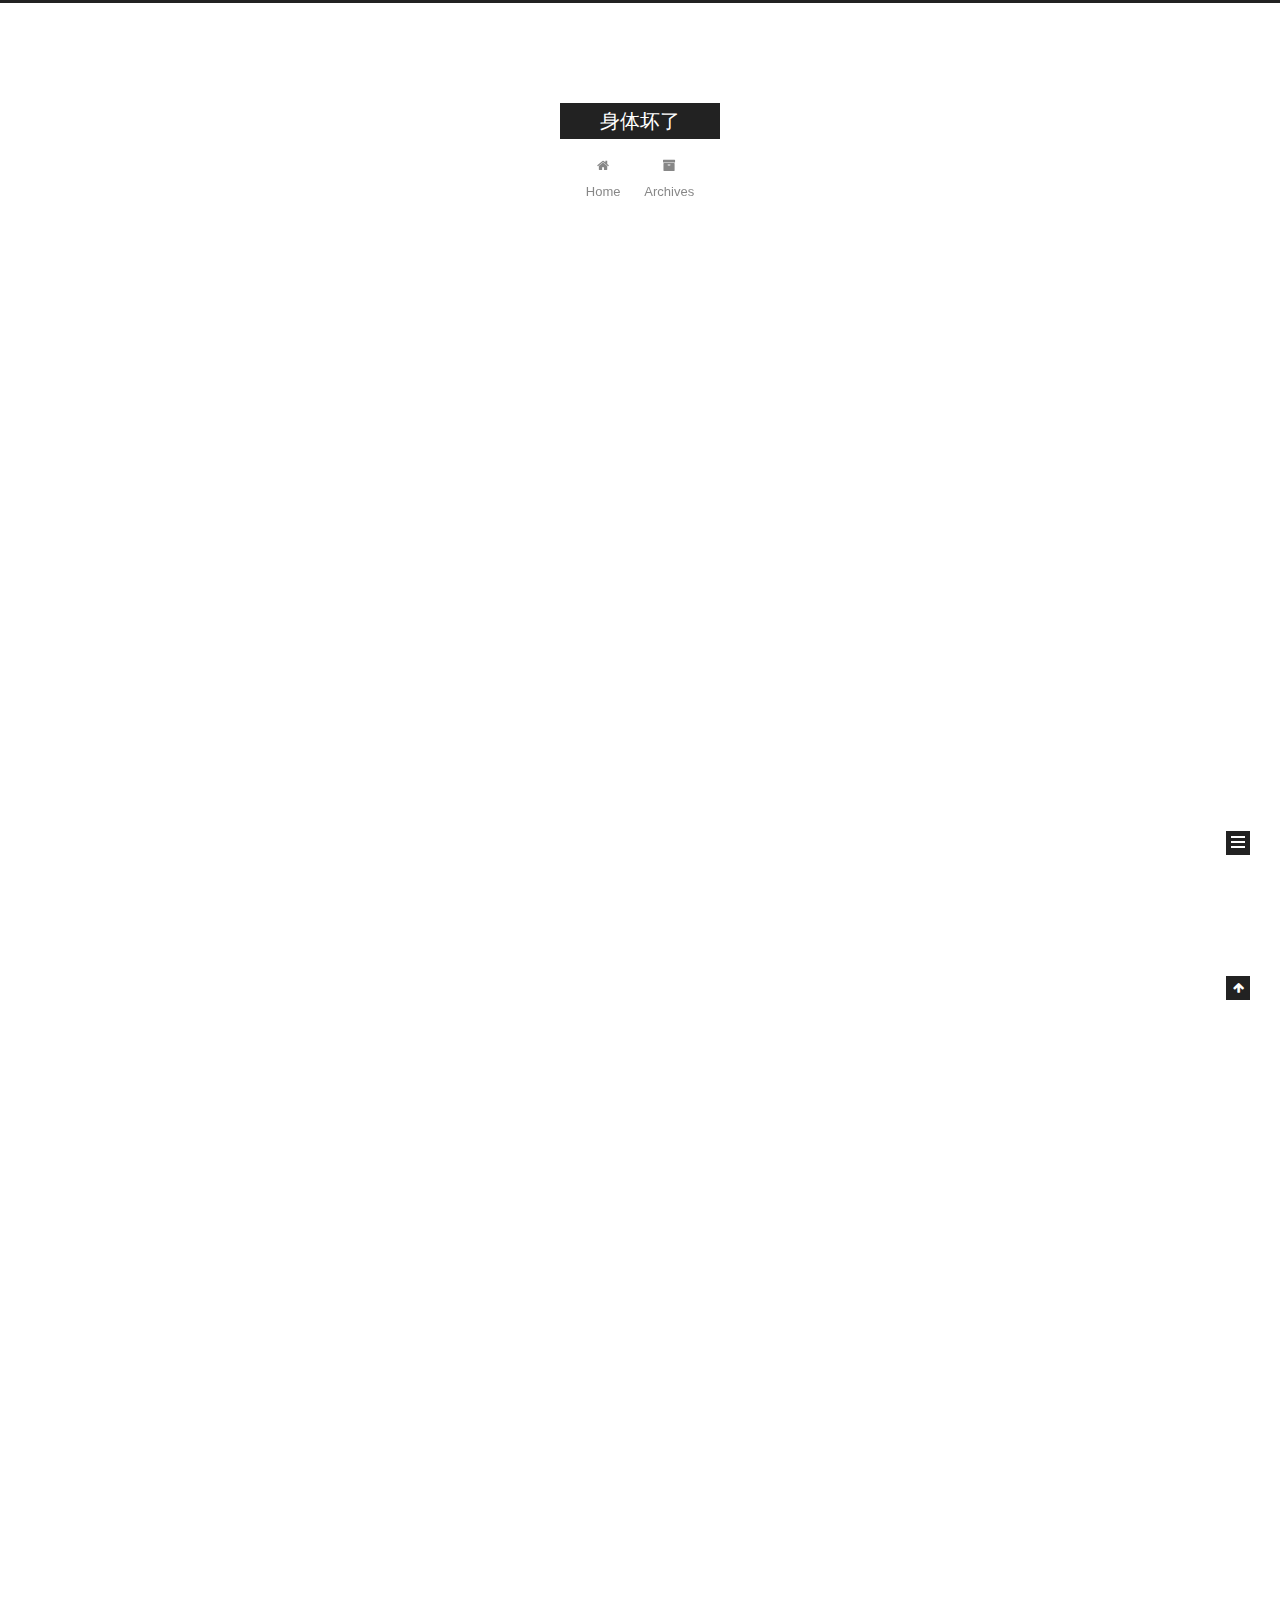
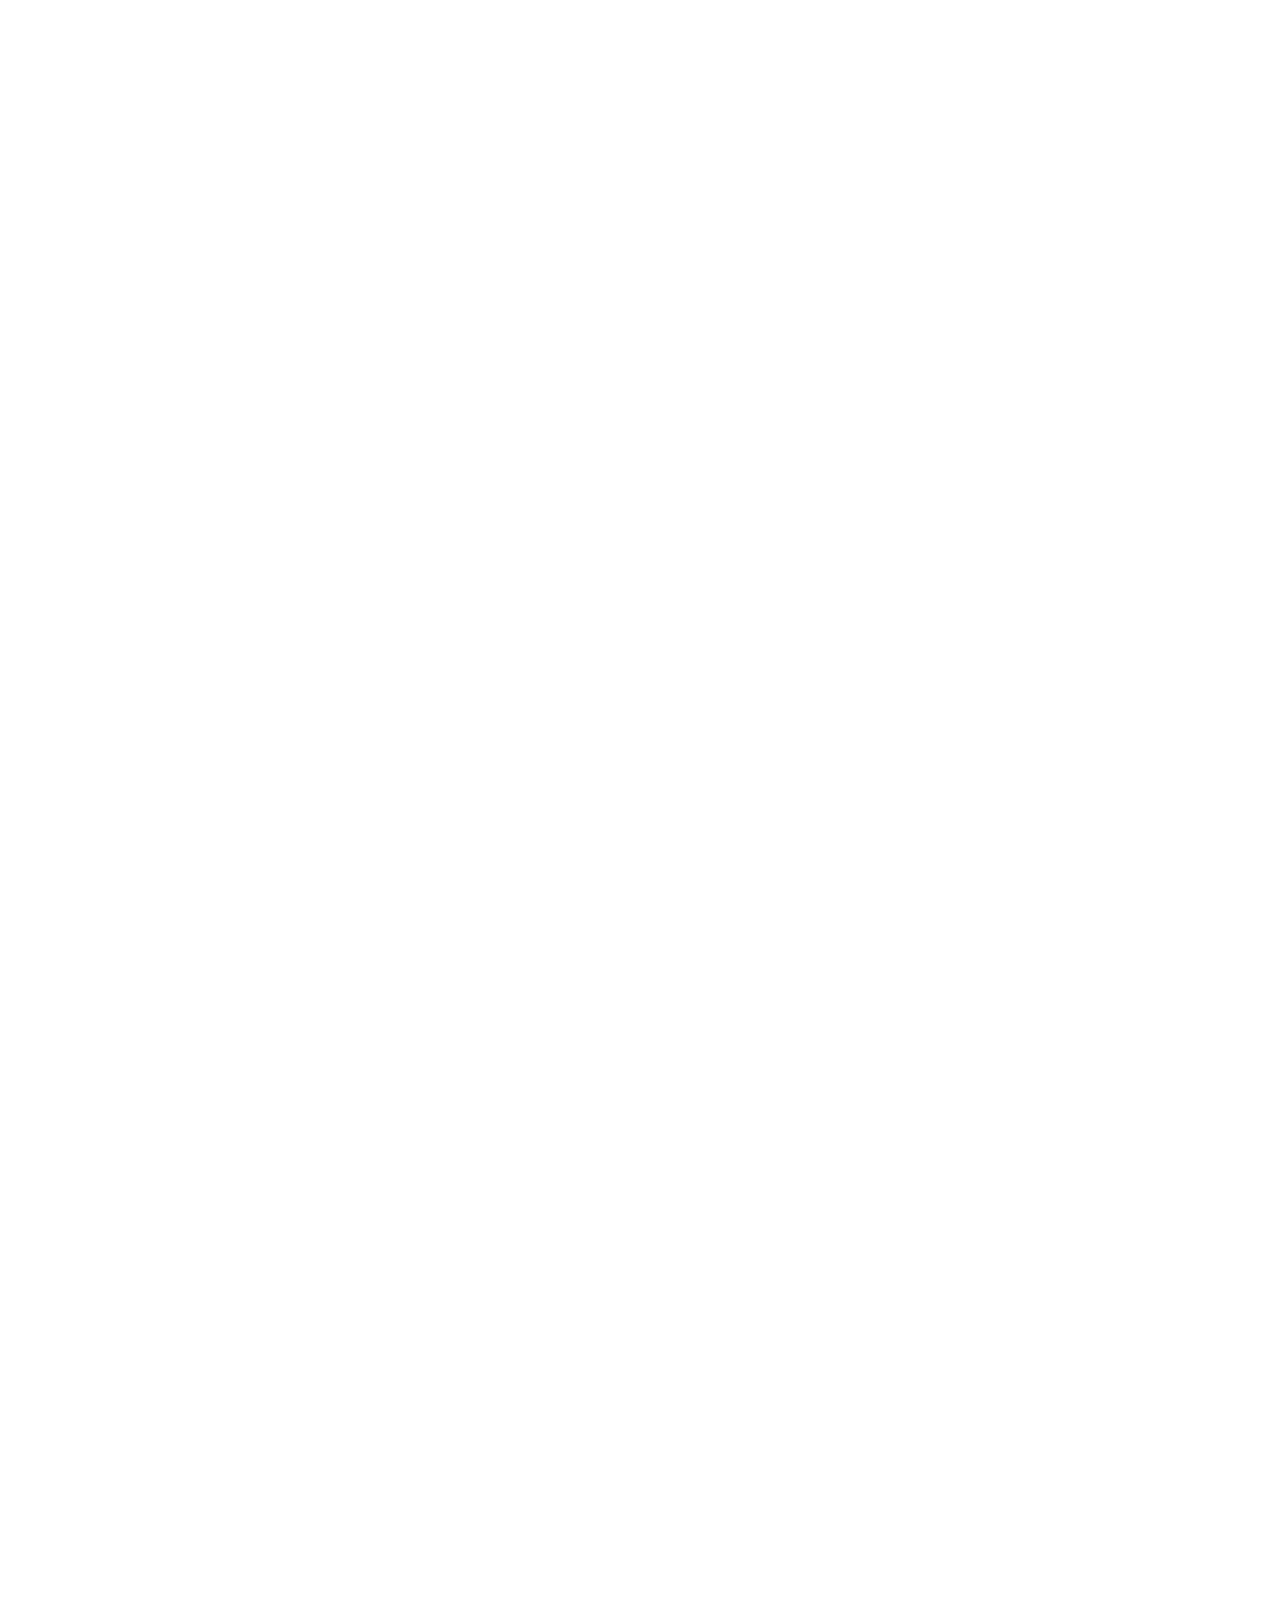
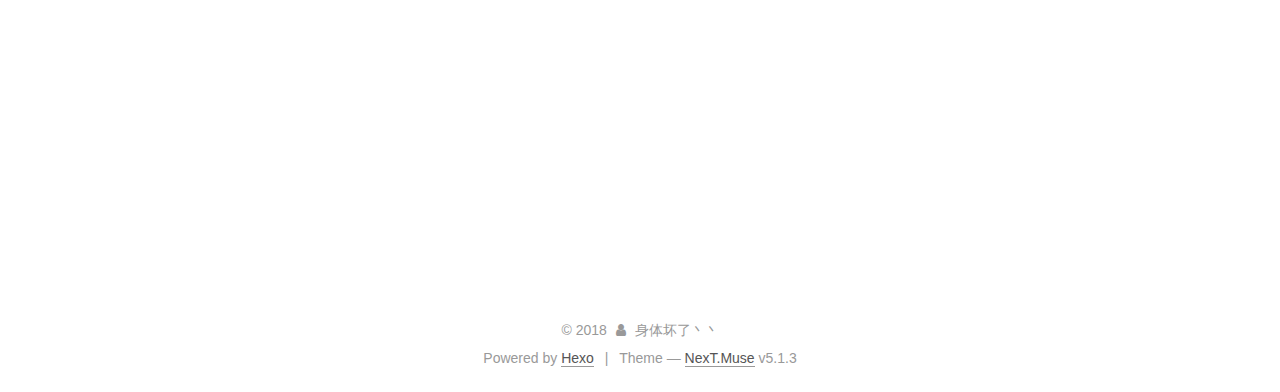
==== commit f7d86380: "Site updated: 2018-01-29 16:03:02" ====
--- a/index.html
+++ b/index.html
@@ -181,7 +181,7 @@
             
               <i class="menu-item-icon fa fa-fw fa-home"></i> <br />
             
-            Startseite
+            Home
           </a>
         </li>
       
@@ -191,7 +191,7 @@
             
               <i class="menu-item-icon fa fa-fw fa-archive"></i> <br />
             
-            Archiv
+            Archives
           </a>
         </li>
       
@@ -257,7 +257,7 @@
                 <i class="fa fa-calendar-o"></i>
               </span>
               
-                <span class="post-meta-item-text">Veröffentlicht am</span>
+                <span class="post-meta-item-text">Posted on</span>
               
               <time title="Post created" itemprop="dateCreated datePublished" datetime="2018-01-29T15:52:50+08:00">
                 2018-01-29
@@ -299,12 +299,7 @@
       
         
           
-            <p>####在JS中，这三者都是用来改变函数的this对象的指向的，我们来看看他们的区别</p>
-<p>#####相同点:</p>
-<p>######1、都是用来改变函数的this对象的指向的。</p>
-<p>######2、第一个参数都是this要指向的对象。</p>
-<p>######3、都可以利用后续参数传参</p>
-<p>#####不同点，来看个例子<br><figure class="highlight plain"><table><tr><td class="gutter"><pre><span class="line">1</span><br><span class="line">2</span><br><span class="line">3</span><br><span class="line">4</span><br><span class="line">5</span><br><span class="line">6</span><br><span class="line">7</span><br><span class="line">8</span><br><span class="line">9</span><br><span class="line">10</span><br><span class="line">11</span><br><span class="line">12</span><br><span class="line">13</span><br><span class="line">14</span><br><span class="line">15</span><br><span class="line">16</span><br></pre></td><td class="code"><pre><span class="line">var 盖伦 = &#123;</span><br><span class="line">  name: &quot;德玛&quot;,</span><br><span class="line">  age: &quot;10&quot;,</span><br><span class="line">  form: &quot;德玛西亚&quot;,</span><br><span class="line">  say: function() &#123;</span><br><span class="line">    alert(this.name + &quot; , &quot; + this.age + &quot; ,来自&quot; + this.form);</span><br><span class="line"></span><br><span class="line">  &#125;</span><br><span class="line">&#125;</span><br><span class="line"></span><br><span class="line">var 卡特 = &#123;</span><br><span class="line">  name: &quot;不祥之刃&quot;,</span><br><span class="line">  age: 18,</span><br><span class="line">  form: &quot;诺克萨斯&quot;</span><br><span class="line">&#125;</span><br><span class="line">盖伦.say(); //德玛 , 10 ,来自德玛西亚</span><br></pre></td></tr></table></figure></p>
+            <h4 id="在JS中，这三者都是用来改变函数的this对象的指向的，我们来看看他们的区别"><a href="#在JS中，这三者都是用来改变函数的this对象的指向的，我们来看看他们的区别" class="headerlink" title="在JS中，这三者都是用来改变函数的this对象的指向的，我们来看看他们的区别"></a>在JS中，这三者都是用来改变函数的this对象的指向的，我们来看看他们的区别</h4><h5 id="相同点"><a href="#相同点" class="headerlink" title="相同点:"></a>相同点:</h5><h6 id="1、都是用来改变函数的this对象的指向的。"><a href="#1、都是用来改变函数的this对象的指向的。" class="headerlink" title="1、都是用来改变函数的this对象的指向的。"></a>1、都是用来改变函数的this对象的指向的。</h6><h6 id="2、第一个参数都是this要指向的对象。"><a href="#2、第一个参数都是this要指向的对象。" class="headerlink" title="2、第一个参数都是this要指向的对象。"></a>2、第一个参数都是this要指向的对象。</h6><h6 id="3、都可以利用后续参数传参"><a href="#3、都可以利用后续参数传参" class="headerlink" title="3、都可以利用后续参数传参"></a>3、都可以利用后续参数传参</h6><h5 id="不同点，来看个例子"><a href="#不同点，来看个例子" class="headerlink" title="不同点，来看个例子"></a>不同点，来看个例子</h5><figure class="highlight plain"><table><tr><td class="gutter"><pre><span class="line">1</span><br><span class="line">2</span><br><span class="line">3</span><br><span class="line">4</span><br><span class="line">5</span><br><span class="line">6</span><br><span class="line">7</span><br><span class="line">8</span><br><span class="line">9</span><br><span class="line">10</span><br><span class="line">11</span><br><span class="line">12</span><br><span class="line">13</span><br><span class="line">14</span><br><span class="line">15</span><br><span class="line">16</span><br></pre></td><td class="code"><pre><span class="line">var 盖伦 = &#123;</span><br><span class="line">  name: &quot;德玛&quot;,</span><br><span class="line">  age: &quot;10&quot;,</span><br><span class="line">  form: &quot;德玛西亚&quot;,</span><br><span class="line">  say: function() &#123;</span><br><span class="line">    alert(this.name + &quot; , &quot; + this.age + &quot; ,来自&quot; + this.form);</span><br><span class="line"></span><br><span class="line">  &#125;</span><br><span class="line">&#125;</span><br><span class="line"></span><br><span class="line">var 卡特 = &#123;</span><br><span class="line">  name: &quot;不祥之刃&quot;,</span><br><span class="line">  age: 18,</span><br><span class="line">  form: &quot;诺克萨斯&quot;</span><br><span class="line">&#125;</span><br><span class="line">盖伦.say(); //德玛 , 10 ,来自德玛西亚</span><br></pre></td></tr></table></figure>
 <p>但是如果我们用盖伦的say方法来显示卡特的数据呢，我们可以用<strong>call</strong>这样<br><figure class="highlight plain"><table><tr><td class="gutter"><pre><span class="line">1</span><br></pre></td><td class="code"><pre><span class="line">盖伦.say.call(卡特); //不祥之刃 , 18 ,来自诺克萨斯</span><br></pre></td></tr></table></figure></p>
 <p>用<strong>apply</strong>这样<br><figure class="highlight plain"><table><tr><td class="gutter"><pre><span class="line">1</span><br></pre></td><td class="code"><pre><span class="line">盖伦.say.apply(卡特); //不祥之刃 , 18 ,来自诺克萨斯</span><br></pre></td></tr></table></figure></p>
 <p>用<strong>bind</strong>这样<br><figure class="highlight plain"><table><tr><td class="gutter"><pre><span class="line">1</span><br></pre></td><td class="code"><pre><span class="line">盖伦.say.bind(卡特)(); //不祥之刃 , 18 ,来自诺克萨斯</span><br></pre></td></tr></table></figure></p>
@@ -390,7 +385,7 @@
                 <i class="fa fa-calendar-o"></i>
               </span>
               
-                <span class="post-meta-item-text">Veröffentlicht am</span>
+                <span class="post-meta-item-text">Posted on</span>
               
               <time title="Post created" itemprop="dateCreated datePublished" datetime="2017-12-25T13:30:35+08:00">
                 2017-12-25
@@ -523,7 +518,7 @@
                 <a href="/archives/">
               
                   <span class="site-state-item-count">2</span>
-                  <span class="site-state-item-name">Artikel</span>
+                  <span class="site-state-item-name">posts</span>
                 </a>
               </div>
             
@@ -575,7 +570,7 @@
 </div>
 
 
-  <div class="powered-by">Erstellt mit  <a class="theme-link" target="_blank" href="https://hexo.io">Hexo</a></div>
+  <div class="powered-by">Powered by <a class="theme-link" target="_blank" href="https://hexo.io">Hexo</a></div>
 
 
 
--- a/css/main.css
+++ b/css/main.css
@@ -1822,7 +1822,7 @@
   width: 4px;
   height: 4px;
   border-radius: 50%;
-  background: #ff93ff;
+  background: #ff32b0;
 }
 .links-of-blogroll {
   font-size: 13px;
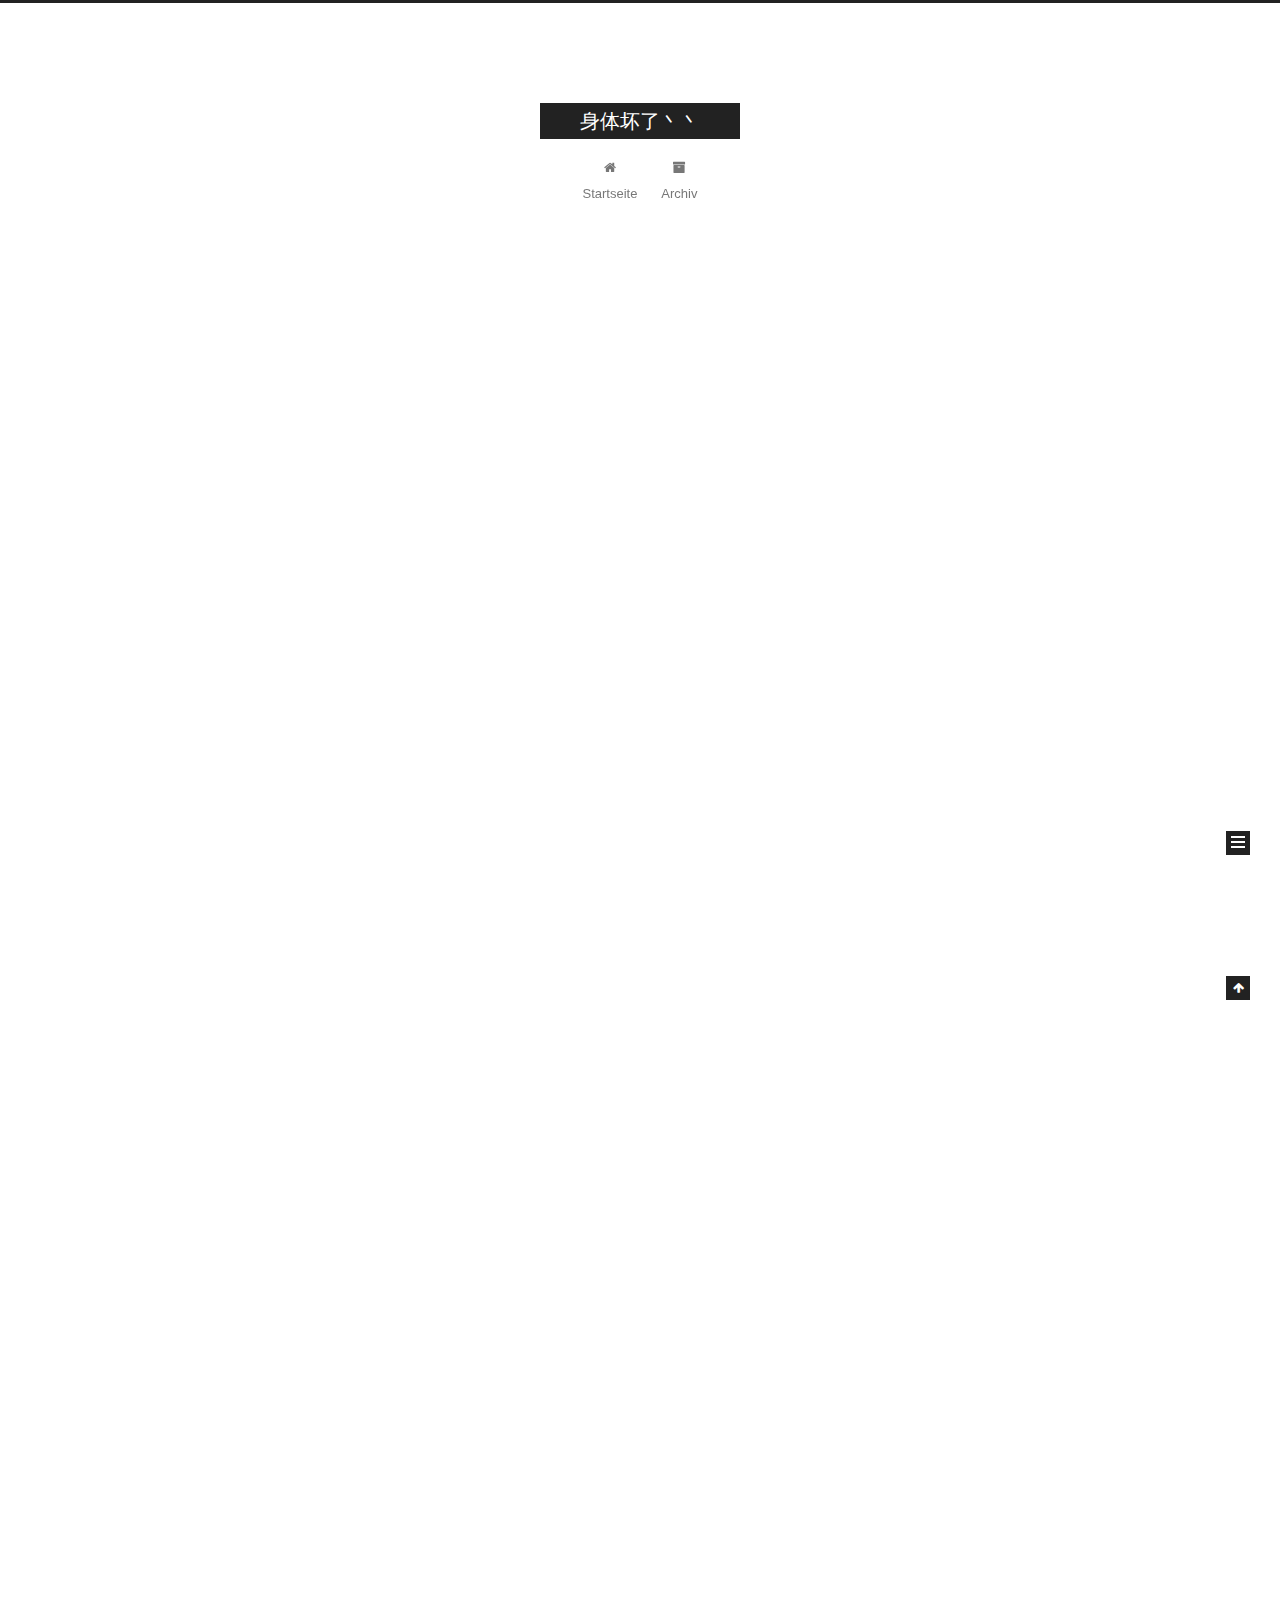
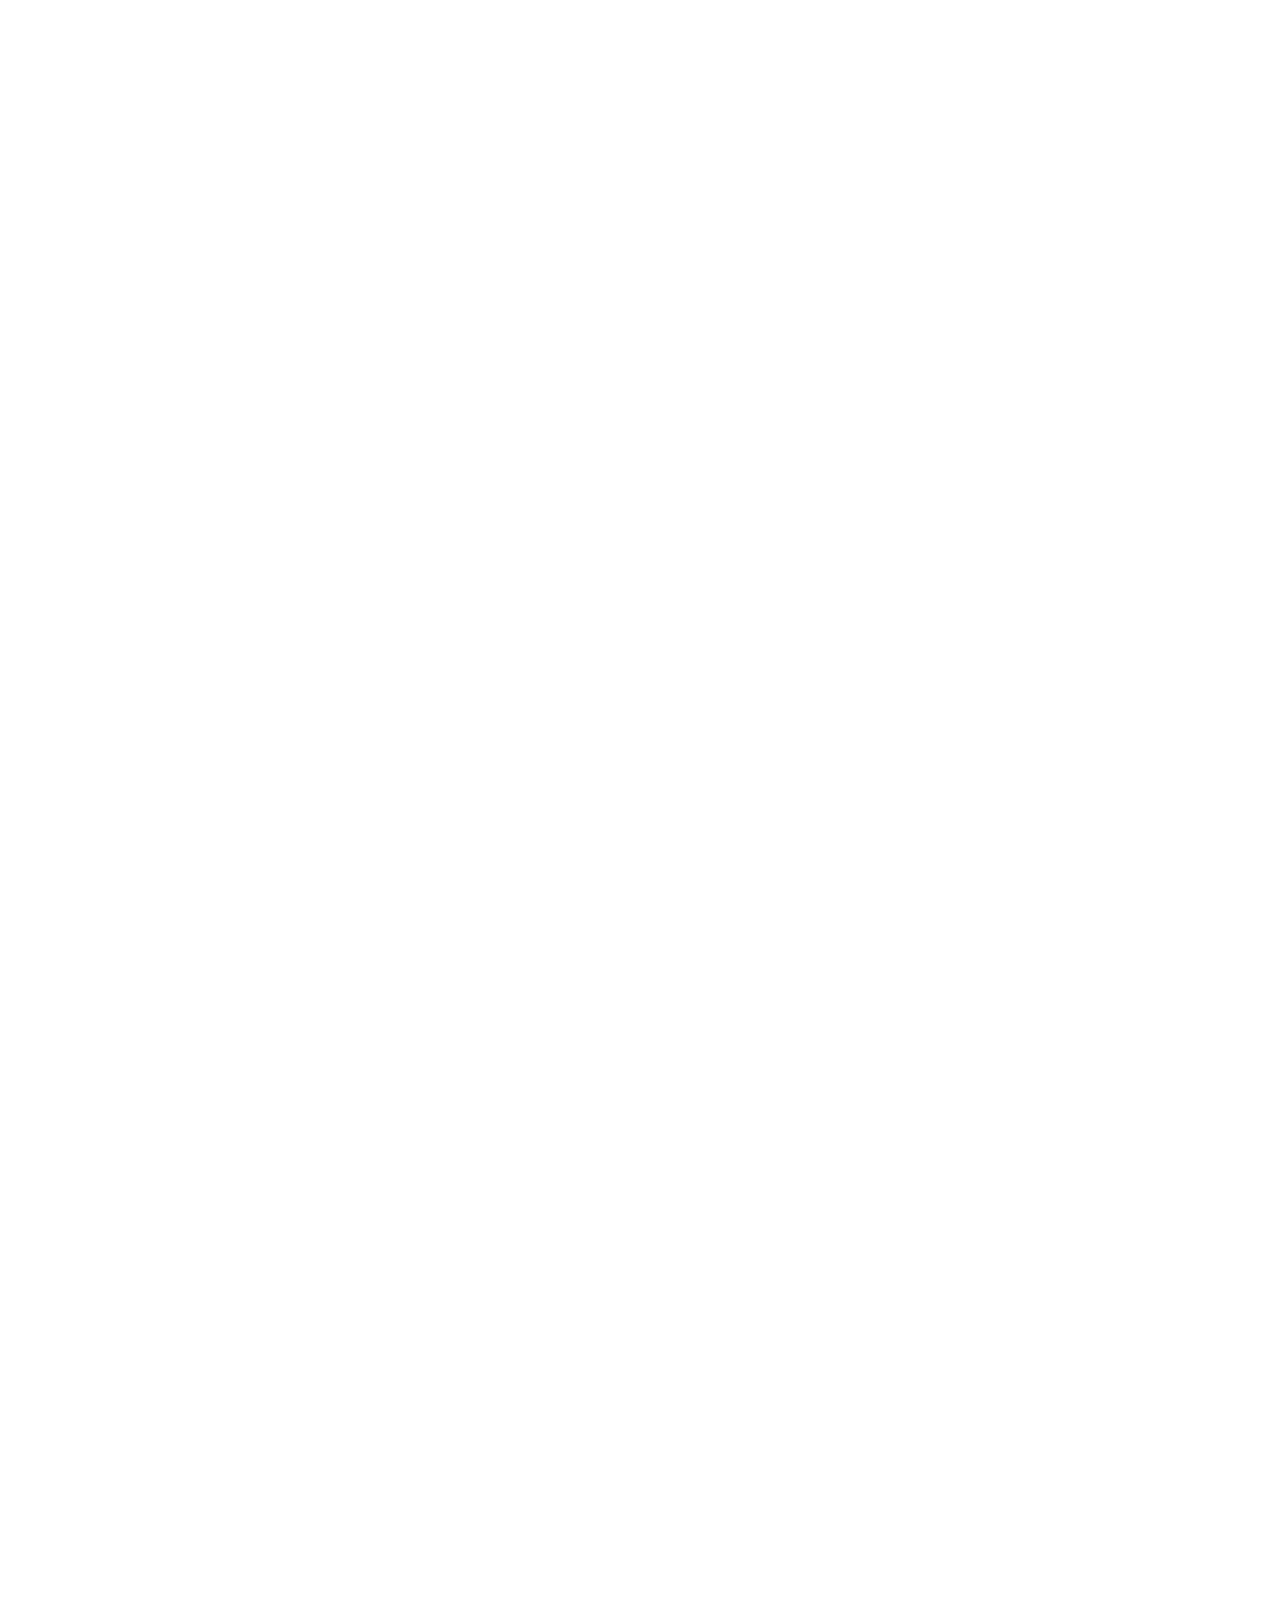
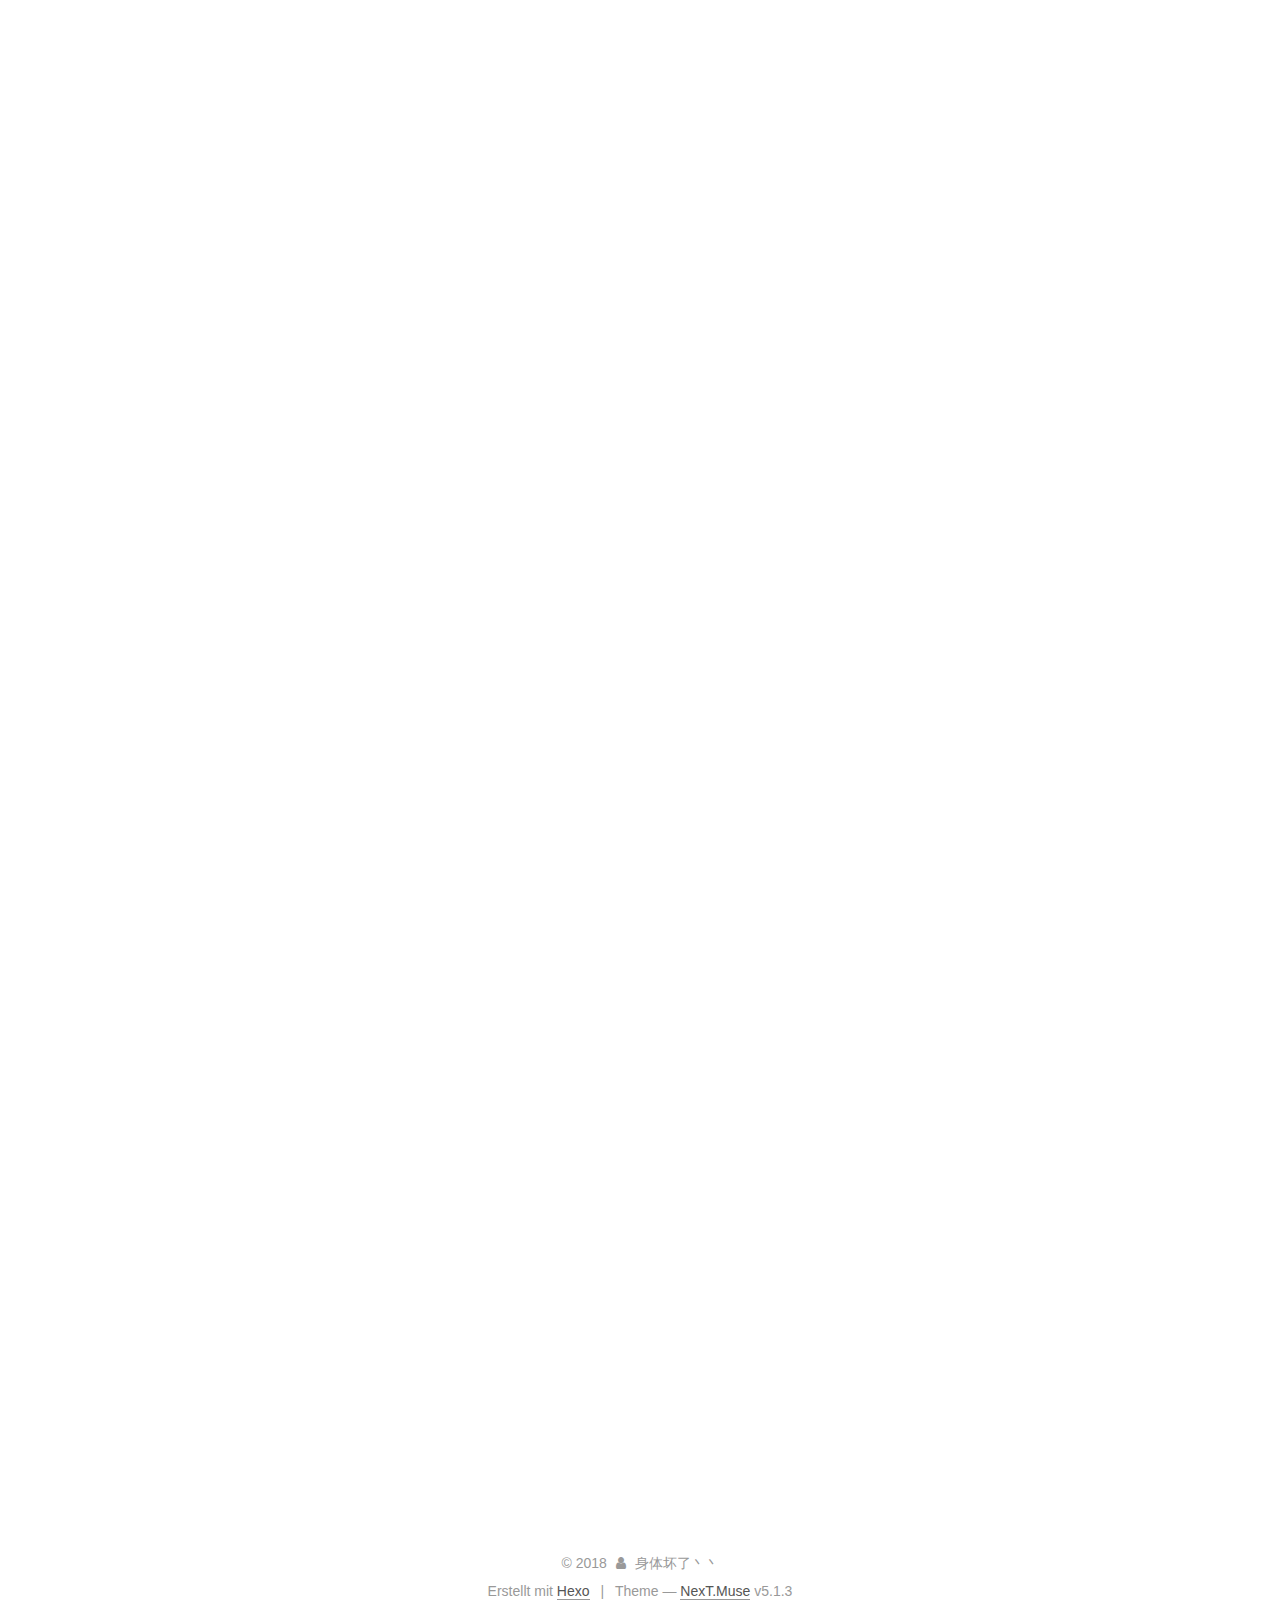
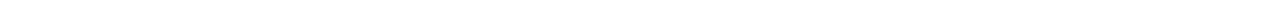
==== commit 5997e59a: "Site updated: 2018-10-19 20:55:18" ====
--- a/index.html
+++ b/index.html
@@ -80,11 +80,11 @@
 
 
 <meta property="og:type" content="website">
-<meta property="og:title" content="身体坏了">
+<meta property="og:title" content="身体坏了丶丶">
 <meta property="og:url" content="http://yoursite.com/index.html">
-<meta property="og:site_name" content="身体坏了">
+<meta property="og:site_name" content="身体坏了丶丶">
 <meta name="twitter:card" content="summary">
-<meta name="twitter:title" content="身体坏了">
+<meta name="twitter:title" content="身体坏了丶丶">
 
 
 
@@ -120,7 +120,7 @@
 
 
 
-  <title>身体坏了</title>
+  <title>身体坏了丶丶</title>
   
 
 
@@ -151,7 +151,7 @@
     <div class="custom-logo-site-title">
       <a href="/"  class="brand" rel="start">
         <span class="logo-line-before"><i></i></span>
-        <span class="site-title">身体坏了</span>
+        <span class="site-title">身体坏了丶丶</span>
         <span class="logo-line-after"><i></i></span>
       </a>
     </div>
@@ -181,7 +181,7 @@
             
               <i class="menu-item-icon fa fa-fw fa-home"></i> <br />
             
-            Home
+            Startseite
           </a>
         </li>
       
@@ -191,7 +191,7 @@
             
               <i class="menu-item-icon fa fa-fw fa-archive"></i> <br />
             
-            Archives
+            Archiv
           </a>
         </li>
       
@@ -228,7 +228,7 @@
   
   
   <div class="post-block">
-    <link itemprop="mainEntityOfPage" href="http://yoursite.com/2018/01/29/call、apply、bind 的用法分别是什么/">
+    <link itemprop="mainEntityOfPage" href="http://yoursite.com/2018/10/19/面试题目/">
 
     <span hidden itemprop="author" itemscope itemtype="http://schema.org/Person">
       <meta itemprop="name" content="身体坏了丶丶">
@@ -237,7 +237,7 @@
     </span>
 
     <span hidden itemprop="publisher" itemscope itemtype="http://schema.org/Organization">
-      <meta itemprop="name" content="身体坏了">
+      <meta itemprop="name" content="身体坏了丶丶">
     </span>
 
     
@@ -247,7 +247,7 @@
         
           <h1 class="post-title" itemprop="name headline">
                 
-                <a class="post-title-link" href="/2018/01/29/call、apply、bind 的用法分别是什么/" itemprop="url">call、apply、bind 的用法分别是什么</a></h1>
+                <a class="post-title-link" href="/2018/10/19/面试题目/" itemprop="url">面试题目</a></h1>
         
 
         <div class="post-meta">
@@ -257,7 +257,160 @@
                 <i class="fa fa-calendar-o"></i>
               </span>
               
-                <span class="post-meta-item-text">Posted on</span>
+                <span class="post-meta-item-text">Veröffentlicht am</span>
+              
+              <time title="Post created" itemprop="dateCreated datePublished" datetime="2018-10-19T20:52:34+08:00">
+                2018-10-19
+              </time>
+            
+
+            
+
+            
+          </span>
+
+          
+
+          
+            
+          
+
+          
+          
+
+          
+
+          
+
+          
+
+        </div>
+      </header>
+    
+
+    
+    
+    
+    <div class="post-body" itemprop="articleBody">
+
+      
+      
+
+      
+        
+          
+            <p>最近面试，遇到的面试题，不分顺序。</p>
+<ol>
+<li>vue生命周期钩子函数(说作用加分)</li>
+<li>vue响应式原理(object.definedprototype太表面，原理说出来加分)</li>
+<li>数组转字符串，字符串转数组</li>
+<li>说两个router的特性，router跳转用的是什么</li>
+<li>什么是vuex</li>
+<li>http缓存</li>
+<li>catch和expires和etag的区别</li>
+<li>数组去重(es5和es6)</li>
+<li>垂直居中</li>
+<li>html5新特性</li>
+<li>created和mouted的区别</li>
+<li>computed和watch的区别</li>
+<li>vue组件通信</li>
+<li>性能优化</li>
+<li>webpack(webpack没怎么用过，会用起码值1千块钱，血亏)</li>
+<li>cookie和localstorage</li>
+<li>原型</li>
+<li>原型链</li>
+<li>媒体查询</li>
+<li>rem计算</li>
+<li>闭包</li>
+<li>es6新特性</li>
+<li>eventloop</li>
+<li>一直下拉请求数据，怎么只发一条请求</li>
+<li>webpack性能优化</li>
+<li>vue深度监听</li>
+<li>vue和react喜欢那个，ng呢？</li>
+<li>单元测试用的那几个</li>
+<li>flex布局</li>
+<li>node.js 会用吗？java会吗？php会吗？</li>
+<li>剩下的忘了。。。<br>面试感悟：面试没有特别难的，公司更多的是考察基础知识和技术栈是否匹配，前端变得越来越规范化和专业化，要学的知识也越来越多，行业出现两极分化，愿诸君加油。</li>
+</ol>
+
+          
+        
+      
+    </div>
+    
+    
+    
+
+    
+
+    
+
+    
+
+    <footer class="post-footer">
+      
+
+      
+
+      
+
+      
+      
+        <div class="post-eof"></div>
+      
+    </footer>
+  </div>
+  
+  
+  
+  </article>
+
+
+    
+      
+
+  
+
+  
+  
+  
+
+  <article class="post post-type-normal" itemscope itemtype="http://schema.org/Article">
+  
+  
+  
+  <div class="post-block">
+    <link itemprop="mainEntityOfPage" href="http://yoursite.com/2018/01/29/call、apply、bind 的用法分别是什么/">
+
+    <span hidden itemprop="author" itemscope itemtype="http://schema.org/Person">
+      <meta itemprop="name" content="身体坏了丶丶">
+      <meta itemprop="description" content="">
+      <meta itemprop="image" content="/images/avatar.gif">
+    </span>
+
+    <span hidden itemprop="publisher" itemscope itemtype="http://schema.org/Organization">
+      <meta itemprop="name" content="身体坏了丶丶">
+    </span>
+
+    
+      <header class="post-header">
+
+        
+        
+          <h1 class="post-title" itemprop="name headline">
+                
+                <a class="post-title-link" href="/2018/01/29/call、apply、bind 的用法分别是什么/" itemprop="url">call、apply、bind 的用法分别是什么</a></h1>
+        
+
+        <div class="post-meta">
+          <span class="post-time">
+            
+              <span class="post-meta-item-icon">
+                <i class="fa fa-calendar-o"></i>
+              </span>
+              
+                <span class="post-meta-item-text">Veröffentlicht am</span>
               
               <time title="Post created" itemprop="dateCreated datePublished" datetime="2018-01-29T15:52:50+08:00">
                 2018-01-29
@@ -365,7 +518,7 @@
     </span>
 
     <span hidden itemprop="publisher" itemscope itemtype="http://schema.org/Organization">
-      <meta itemprop="name" content="身体坏了">
+      <meta itemprop="name" content="身体坏了丶丶">
     </span>
 
     
@@ -385,7 +538,7 @@
                 <i class="fa fa-calendar-o"></i>
               </span>
               
-                <span class="post-meta-item-text">Posted on</span>
+                <span class="post-meta-item-text">Veröffentlicht am</span>
               
               <time title="Post created" itemprop="dateCreated datePublished" datetime="2017-12-25T13:30:35+08:00">
                 2017-12-25
@@ -517,8 +670,8 @@
               
                 <a href="/archives/">
               
-                  <span class="site-state-item-count">2</span>
-                  <span class="site-state-item-name">posts</span>
+                  <span class="site-state-item-count">3</span>
+                  <span class="site-state-item-name">Artikel</span>
                 </a>
               </div>
             
@@ -570,7 +723,7 @@
 </div>
 
 
-  <div class="powered-by">Powered by <a class="theme-link" target="_blank" href="https://hexo.io">Hexo</a></div>
+  <div class="powered-by">Erstellt mit  <a class="theme-link" target="_blank" href="https://hexo.io">Hexo</a></div>
 
 
 
--- a/css/main.css
+++ b/css/main.css
@@ -1822,7 +1822,7 @@
   width: 4px;
   height: 4px;
   border-radius: 50%;
-  background: #ff32b0;
+  background: #0bc944;
 }
 .links-of-blogroll {
   font-size: 13px;
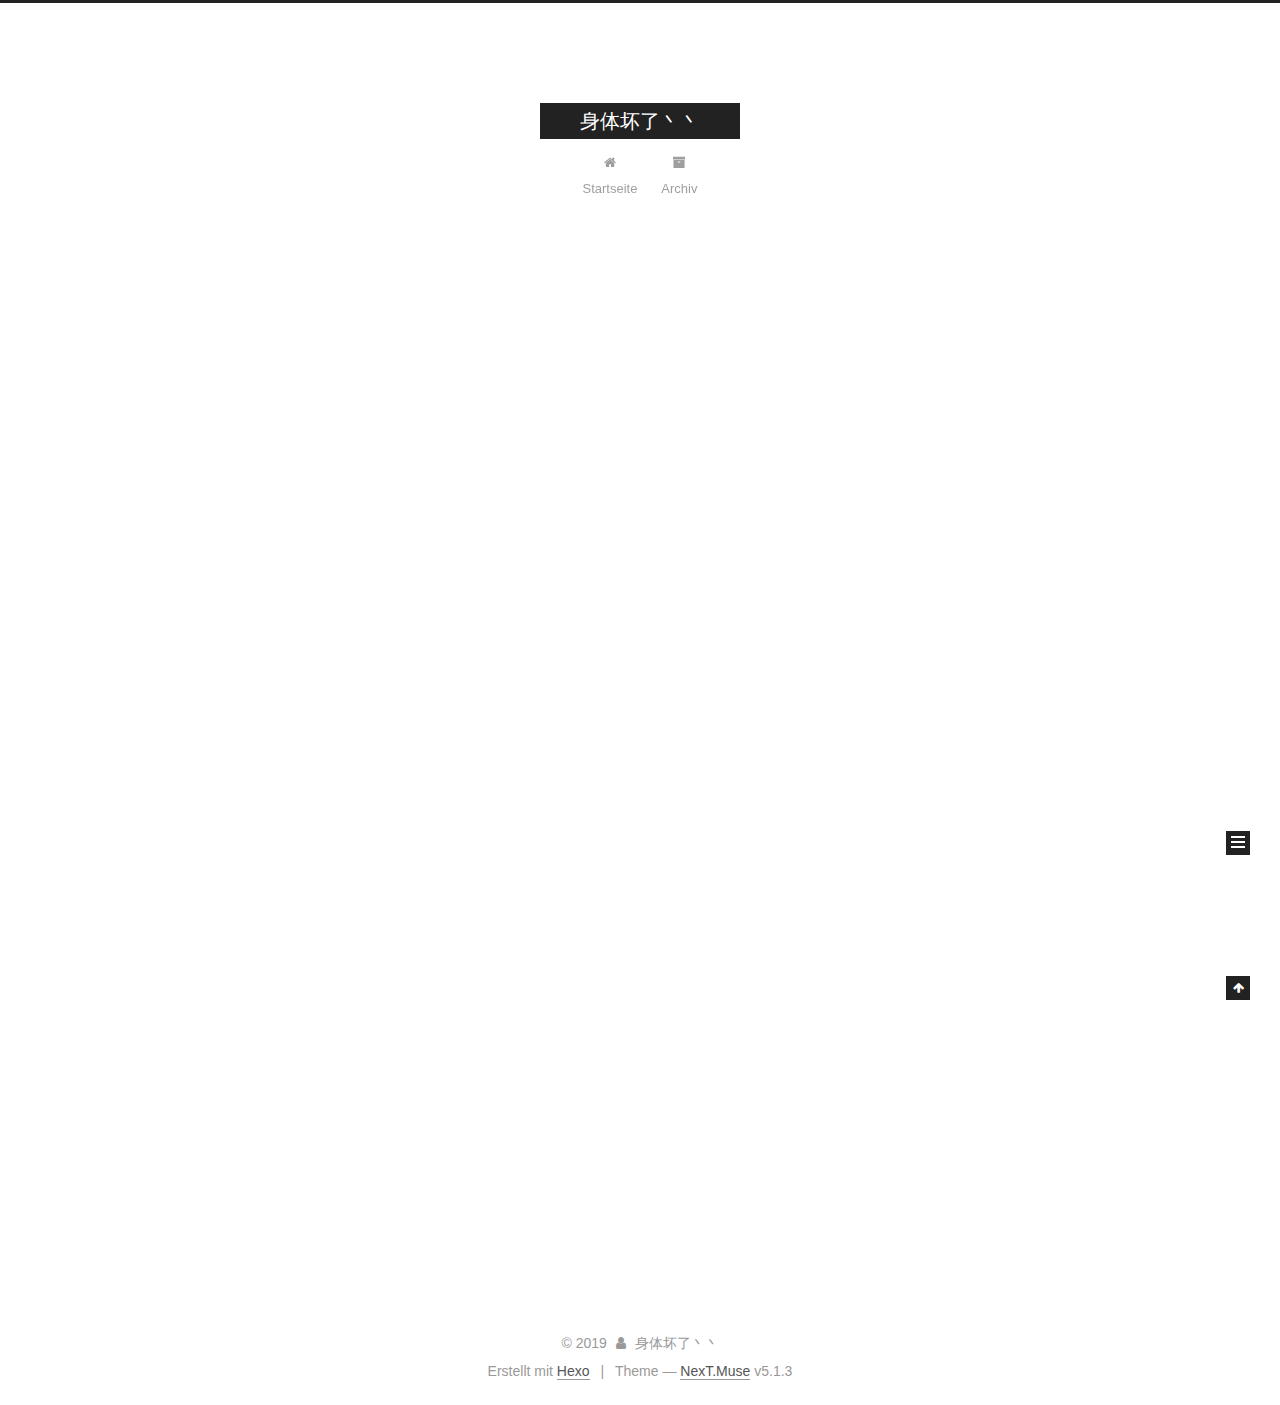
==== commit 2fad1aed: "Site updated: 2019-02-16 22:33:22" ====
--- a/index.html
+++ b/index.html
@@ -228,287 +228,6 @@
   
   
   <div class="post-block">
-    <link itemprop="mainEntityOfPage" href="http://yoursite.com/2018/10/19/面试题目/">
-
-    <span hidden itemprop="author" itemscope itemtype="http://schema.org/Person">
-      <meta itemprop="name" content="身体坏了丶丶">
-      <meta itemprop="description" content="">
-      <meta itemprop="image" content="/images/avatar.gif">
-    </span>
-
-    <span hidden itemprop="publisher" itemscope itemtype="http://schema.org/Organization">
-      <meta itemprop="name" content="身体坏了丶丶">
-    </span>
-
-    
-      <header class="post-header">
-
-        
-        
-          <h1 class="post-title" itemprop="name headline">
-                
-                <a class="post-title-link" href="/2018/10/19/面试题目/" itemprop="url">面试题目</a></h1>
-        
-
-        <div class="post-meta">
-          <span class="post-time">
-            
-              <span class="post-meta-item-icon">
-                <i class="fa fa-calendar-o"></i>
-              </span>
-              
-                <span class="post-meta-item-text">Veröffentlicht am</span>
-              
-              <time title="Post created" itemprop="dateCreated datePublished" datetime="2018-10-19T20:52:34+08:00">
-                2018-10-19
-              </time>
-            
-
-            
-
-            
-          </span>
-
-          
-
-          
-            
-          
-
-          
-          
-
-          
-
-          
-
-          
-
-        </div>
-      </header>
-    
-
-    
-    
-    
-    <div class="post-body" itemprop="articleBody">
-
-      
-      
-
-      
-        
-          
-            <p>最近面试，遇到的面试题，不分顺序。</p>
-<ol>
-<li>vue生命周期钩子函数(说作用加分)</li>
-<li>vue响应式原理(object.definedprototype太表面，原理说出来加分)</li>
-<li>数组转字符串，字符串转数组</li>
-<li>说两个router的特性，router跳转用的是什么</li>
-<li>什么是vuex</li>
-<li>http缓存</li>
-<li>catch和expires和etag的区别</li>
-<li>数组去重(es5和es6)</li>
-<li>垂直居中</li>
-<li>html5新特性</li>
-<li>created和mouted的区别</li>
-<li>computed和watch的区别</li>
-<li>vue组件通信</li>
-<li>性能优化</li>
-<li>webpack(webpack没怎么用过，会用起码值1千块钱，血亏)</li>
-<li>cookie和localstorage</li>
-<li>原型</li>
-<li>原型链</li>
-<li>媒体查询</li>
-<li>rem计算</li>
-<li>闭包</li>
-<li>es6新特性</li>
-<li>eventloop</li>
-<li>一直下拉请求数据，怎么只发一条请求</li>
-<li>webpack性能优化</li>
-<li>vue深度监听</li>
-<li>vue和react喜欢那个，ng呢？</li>
-<li>单元测试用的那几个</li>
-<li>flex布局</li>
-<li>node.js 会用吗？java会吗？php会吗？</li>
-<li>剩下的忘了。。。<br>面试感悟：面试没有特别难的，公司更多的是考察基础知识和技术栈是否匹配，前端变得越来越规范化和专业化，要学的知识也越来越多，行业出现两极分化，愿诸君加油。</li>
-</ol>
-
-          
-        
-      
-    </div>
-    
-    
-    
-
-    
-
-    
-
-    
-
-    <footer class="post-footer">
-      
-
-      
-
-      
-
-      
-      
-        <div class="post-eof"></div>
-      
-    </footer>
-  </div>
-  
-  
-  
-  </article>
-
-
-    
-      
-
-  
-
-  
-  
-  
-
-  <article class="post post-type-normal" itemscope itemtype="http://schema.org/Article">
-  
-  
-  
-  <div class="post-block">
-    <link itemprop="mainEntityOfPage" href="http://yoursite.com/2018/01/29/call、apply、bind 的用法分别是什么/">
-
-    <span hidden itemprop="author" itemscope itemtype="http://schema.org/Person">
-      <meta itemprop="name" content="身体坏了丶丶">
-      <meta itemprop="description" content="">
-      <meta itemprop="image" content="/images/avatar.gif">
-    </span>
-
-    <span hidden itemprop="publisher" itemscope itemtype="http://schema.org/Organization">
-      <meta itemprop="name" content="身体坏了丶丶">
-    </span>
-
-    
-      <header class="post-header">
-
-        
-        
-          <h1 class="post-title" itemprop="name headline">
-                
-                <a class="post-title-link" href="/2018/01/29/call、apply、bind 的用法分别是什么/" itemprop="url">call、apply、bind 的用法分别是什么</a></h1>
-        
-
-        <div class="post-meta">
-          <span class="post-time">
-            
-              <span class="post-meta-item-icon">
-                <i class="fa fa-calendar-o"></i>
-              </span>
-              
-                <span class="post-meta-item-text">Veröffentlicht am</span>
-              
-              <time title="Post created" itemprop="dateCreated datePublished" datetime="2018-01-29T15:52:50+08:00">
-                2018-01-29
-              </time>
-            
-
-            
-
-            
-          </span>
-
-          
-
-          
-            
-          
-
-          
-          
-
-          
-
-          
-
-          
-
-        </div>
-      </header>
-    
-
-    
-    
-    
-    <div class="post-body" itemprop="articleBody">
-
-      
-      
-
-      
-        
-          
-            <h4 id="在JS中，这三者都是用来改变函数的this对象的指向的，我们来看看他们的区别"><a href="#在JS中，这三者都是用来改变函数的this对象的指向的，我们来看看他们的区别" class="headerlink" title="在JS中，这三者都是用来改变函数的this对象的指向的，我们来看看他们的区别"></a>在JS中，这三者都是用来改变函数的this对象的指向的，我们来看看他们的区别</h4><h5 id="相同点"><a href="#相同点" class="headerlink" title="相同点:"></a>相同点:</h5><h6 id="1、都是用来改变函数的this对象的指向的。"><a href="#1、都是用来改变函数的this对象的指向的。" class="headerlink" title="1、都是用来改变函数的this对象的指向的。"></a>1、都是用来改变函数的this对象的指向的。</h6><h6 id="2、第一个参数都是this要指向的对象。"><a href="#2、第一个参数都是this要指向的对象。" class="headerlink" title="2、第一个参数都是this要指向的对象。"></a>2、第一个参数都是this要指向的对象。</h6><h6 id="3、都可以利用后续参数传参"><a href="#3、都可以利用后续参数传参" class="headerlink" title="3、都可以利用后续参数传参"></a>3、都可以利用后续参数传参</h6><h5 id="不同点，来看个例子"><a href="#不同点，来看个例子" class="headerlink" title="不同点，来看个例子"></a>不同点，来看个例子</h5><figure class="highlight plain"><table><tr><td class="gutter"><pre><span class="line">1</span><br><span class="line">2</span><br><span class="line">3</span><br><span class="line">4</span><br><span class="line">5</span><br><span class="line">6</span><br><span class="line">7</span><br><span class="line">8</span><br><span class="line">9</span><br><span class="line">10</span><br><span class="line">11</span><br><span class="line">12</span><br><span class="line">13</span><br><span class="line">14</span><br><span class="line">15</span><br><span class="line">16</span><br></pre></td><td class="code"><pre><span class="line">var 盖伦 = &#123;</span><br><span class="line">  name: &quot;德玛&quot;,</span><br><span class="line">  age: &quot;10&quot;,</span><br><span class="line">  form: &quot;德玛西亚&quot;,</span><br><span class="line">  say: function() &#123;</span><br><span class="line">    alert(this.name + &quot; , &quot; + this.age + &quot; ,来自&quot; + this.form);</span><br><span class="line"></span><br><span class="line">  &#125;</span><br><span class="line">&#125;</span><br><span class="line"></span><br><span class="line">var 卡特 = &#123;</span><br><span class="line">  name: &quot;不祥之刃&quot;,</span><br><span class="line">  age: 18,</span><br><span class="line">  form: &quot;诺克萨斯&quot;</span><br><span class="line">&#125;</span><br><span class="line">盖伦.say(); //德玛 , 10 ,来自德玛西亚</span><br></pre></td></tr></table></figure>
-<p>但是如果我们用盖伦的say方法来显示卡特的数据呢，我们可以用<strong>call</strong>这样<br><figure class="highlight plain"><table><tr><td class="gutter"><pre><span class="line">1</span><br></pre></td><td class="code"><pre><span class="line">盖伦.say.call(卡特); //不祥之刃 , 18 ,来自诺克萨斯</span><br></pre></td></tr></table></figure></p>
-<p>用<strong>apply</strong>这样<br><figure class="highlight plain"><table><tr><td class="gutter"><pre><span class="line">1</span><br></pre></td><td class="code"><pre><span class="line">盖伦.say.apply(卡特); //不祥之刃 , 18 ,来自诺克萨斯</span><br></pre></td></tr></table></figure></p>
-<p>用<strong>bind</strong>这样<br><figure class="highlight plain"><table><tr><td class="gutter"><pre><span class="line">1</span><br></pre></td><td class="code"><pre><span class="line">盖伦.say.bind(卡特)(); //不祥之刃 , 18 ,来自诺克萨斯</span><br></pre></td></tr></table></figure></p>
-<p>如果直接写盖伦.say.bind(卡特)是不会有任何结果的，看到区别了吗？call和apply都是对函数的直接调用，而bind方法返回的仍然是一个函数，因此后面还需要()来进行调用才可以。<br>那么我们来看一下<strong>apply</strong>和<strong>bind</strong>的区别,我们首先给例子改一下<br><figure class="highlight plain"><table><tr><td class="gutter"><pre><span class="line">1</span><br><span class="line">2</span><br><span class="line">3</span><br><span class="line">4</span><br><span class="line">5</span><br><span class="line">6</span><br><span class="line">7</span><br><span class="line">8</span><br><span class="line">9</span><br><span class="line">10</span><br><span class="line">11</span><br><span class="line">12</span><br><span class="line">13</span><br><span class="line">14</span><br><span class="line">15</span><br></pre></td><td class="code"><pre><span class="line">var 盖伦 = &#123;</span><br><span class="line">  name: &quot;德玛&quot;,</span><br><span class="line">  age: &quot;10&quot;,</span><br><span class="line">  form: &quot;德玛西亚&quot;,</span><br><span class="line">  say: function(where, what) &#123;</span><br><span class="line">    alert(this.name + &quot; , &quot; + this.age + &quot; ,来自&quot; + this.form + &quot; ,喜欢在&quot; + where + &quot;偷袭&quot; + what);</span><br><span class="line"></span><br><span class="line">  &#125;</span><br><span class="line">&#125;</span><br><span class="line"></span><br><span class="line">var 卡特 = &#123;</span><br><span class="line">  name: &quot;不祥之刃&quot;,</span><br><span class="line">  age: 18,</span><br><span class="line">  form: &quot;诺克萨斯&quot;</span><br><span class="line">&#125;</span><br></pre></td></tr></table></figure></p>
-<p>say多了两个参数，我们可以用call和apply传参,对于<strong>call</strong><br><figure class="highlight plain"><table><tr><td class="gutter"><pre><span class="line">1</span><br></pre></td><td class="code"><pre><span class="line">盖伦.say.call(盖伦,&quot;草丛&quot;,&quot;别人&quot;);//德玛 , 10 ,来自德玛西亚 ,喜欢在草丛偷袭别人</span><br></pre></td></tr></table></figure></p>
-<p>对于<strong>apply</strong><br><figure class="highlight plain"><table><tr><td class="gutter"><pre><span class="line">1</span><br></pre></td><td class="code"><pre><span class="line">盖伦.say.apply(盖伦,[&quot;草丛&quot;,&quot;别人&quot;]);//德玛 , 10 ,来自德玛西亚 ,喜欢在草丛偷袭别人</span><br></pre></td></tr></table></figure></p>
-<p><strong>call</strong>后面的参数与say方法中是一一对应的，而apply的第二个参数是一个数组，数组中的元素是和say方法中一一对应的，这就是两者最大的区别。<br>那么<strong>bind</strong>怎么传参呢？它可以像call那样传参<br><figure class="highlight plain"><table><tr><td class="gutter"><pre><span class="line">1</span><br></pre></td><td class="code"><pre><span class="line">盖伦.say.bind(盖伦,&quot;草丛&quot;,&quot;别人&quot;)();</span><br></pre></td></tr></table></figure></p>
-<p>但是由于bind返回的仍然是一个函数，所以我们还可以在调用的时候再进行传参。<br><figure class="highlight plain"><table><tr><td class="gutter"><pre><span class="line">1</span><br></pre></td><td class="code"><pre><span class="line">盖伦.say.bind(盖伦)(&quot;草丛&quot;,&quot;别人&quot;)();</span><br></pre></td></tr></table></figure></p>
-
-          
-        
-      
-    </div>
-    
-    
-    
-
-    
-
-    
-
-    
-
-    <footer class="post-footer">
-      
-
-      
-
-      
-
-      
-      
-        <div class="post-eof"></div>
-      
-    </footer>
-  </div>
-  
-  
-  
-  </article>
-
-
-    
-      
-
-  
-
-  
-  
-  
-
-  <article class="post post-type-normal" itemscope itemtype="http://schema.org/Article">
-  
-  
-  
-  <div class="post-block">
     <link itemprop="mainEntityOfPage" href="http://yoursite.com/2017/12/25/hello-world/">
 
     <span hidden itemprop="author" itemscope itemtype="http://schema.org/Person">
@@ -670,7 +389,7 @@
               
                 <a href="/archives/">
               
-                  <span class="site-state-item-count">3</span>
+                  <span class="site-state-item-count">1</span>
                   <span class="site-state-item-name">Artikel</span>
                 </a>
               </div>
@@ -713,7 +432,7 @@
 
     <footer id="footer" class="footer">
       <div class="footer-inner">
-        <div class="copyright">&copy; <span itemprop="copyrightYear">2018</span>
+        <div class="copyright">&copy; <span itemprop="copyrightYear">2019</span>
   <span class="with-love">
     <i class="fa fa-user"></i>
   </span>
--- a/css/main.css
+++ b/css/main.css
@@ -1822,7 +1822,7 @@
   width: 4px;
   height: 4px;
   border-radius: 50%;
-  background: #0bc944;
+  background: #9f08b0;
 }
 .links-of-blogroll {
   font-size: 13px;
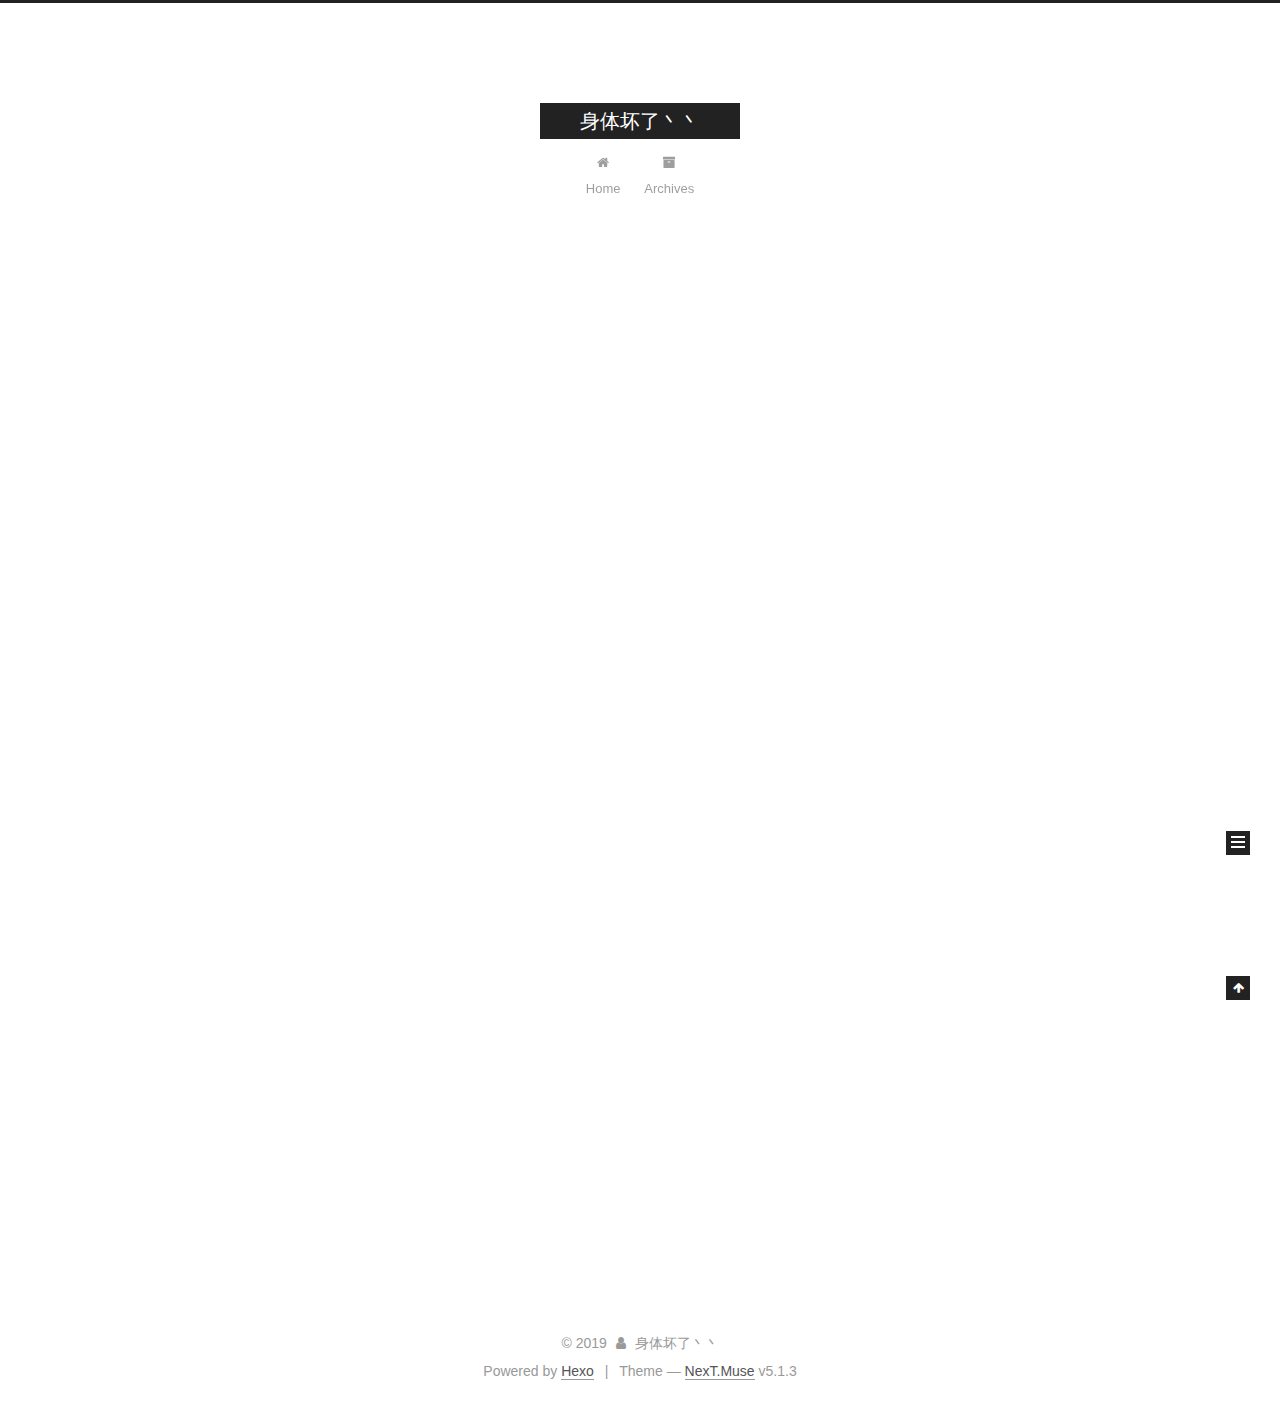
==== commit a609894d: "Site updated: 2019-02-16 22:36:26" ====
--- a/index.html
+++ b/index.html
@@ -181,7 +181,7 @@
             
               <i class="menu-item-icon fa fa-fw fa-home"></i> <br />
             
-            Startseite
+            Home
           </a>
         </li>
       
@@ -191,7 +191,7 @@
             
               <i class="menu-item-icon fa fa-fw fa-archive"></i> <br />
             
-            Archiv
+            Archives
           </a>
         </li>
       
@@ -257,7 +257,7 @@
                 <i class="fa fa-calendar-o"></i>
               </span>
               
-                <span class="post-meta-item-text">Veröffentlicht am</span>
+                <span class="post-meta-item-text">Posted on</span>
               
               <time title="Post created" itemprop="dateCreated datePublished" datetime="2017-12-25T13:30:35+08:00">
                 2017-12-25
@@ -390,7 +390,7 @@
                 <a href="/archives/">
               
                   <span class="site-state-item-count">1</span>
-                  <span class="site-state-item-name">Artikel</span>
+                  <span class="site-state-item-name">posts</span>
                 </a>
               </div>
             
@@ -442,7 +442,7 @@
 </div>
 
 
-  <div class="powered-by">Erstellt mit  <a class="theme-link" target="_blank" href="https://hexo.io">Hexo</a></div>
+  <div class="powered-by">Powered by <a class="theme-link" target="_blank" href="https://hexo.io">Hexo</a></div>
 
 
 
--- a/css/main.css
+++ b/css/main.css
@@ -1822,7 +1822,7 @@
   width: 4px;
   height: 4px;
   border-radius: 50%;
-  background: #9f08b0;
+  background: #eff;
 }
 .links-of-blogroll {
   font-size: 13px;
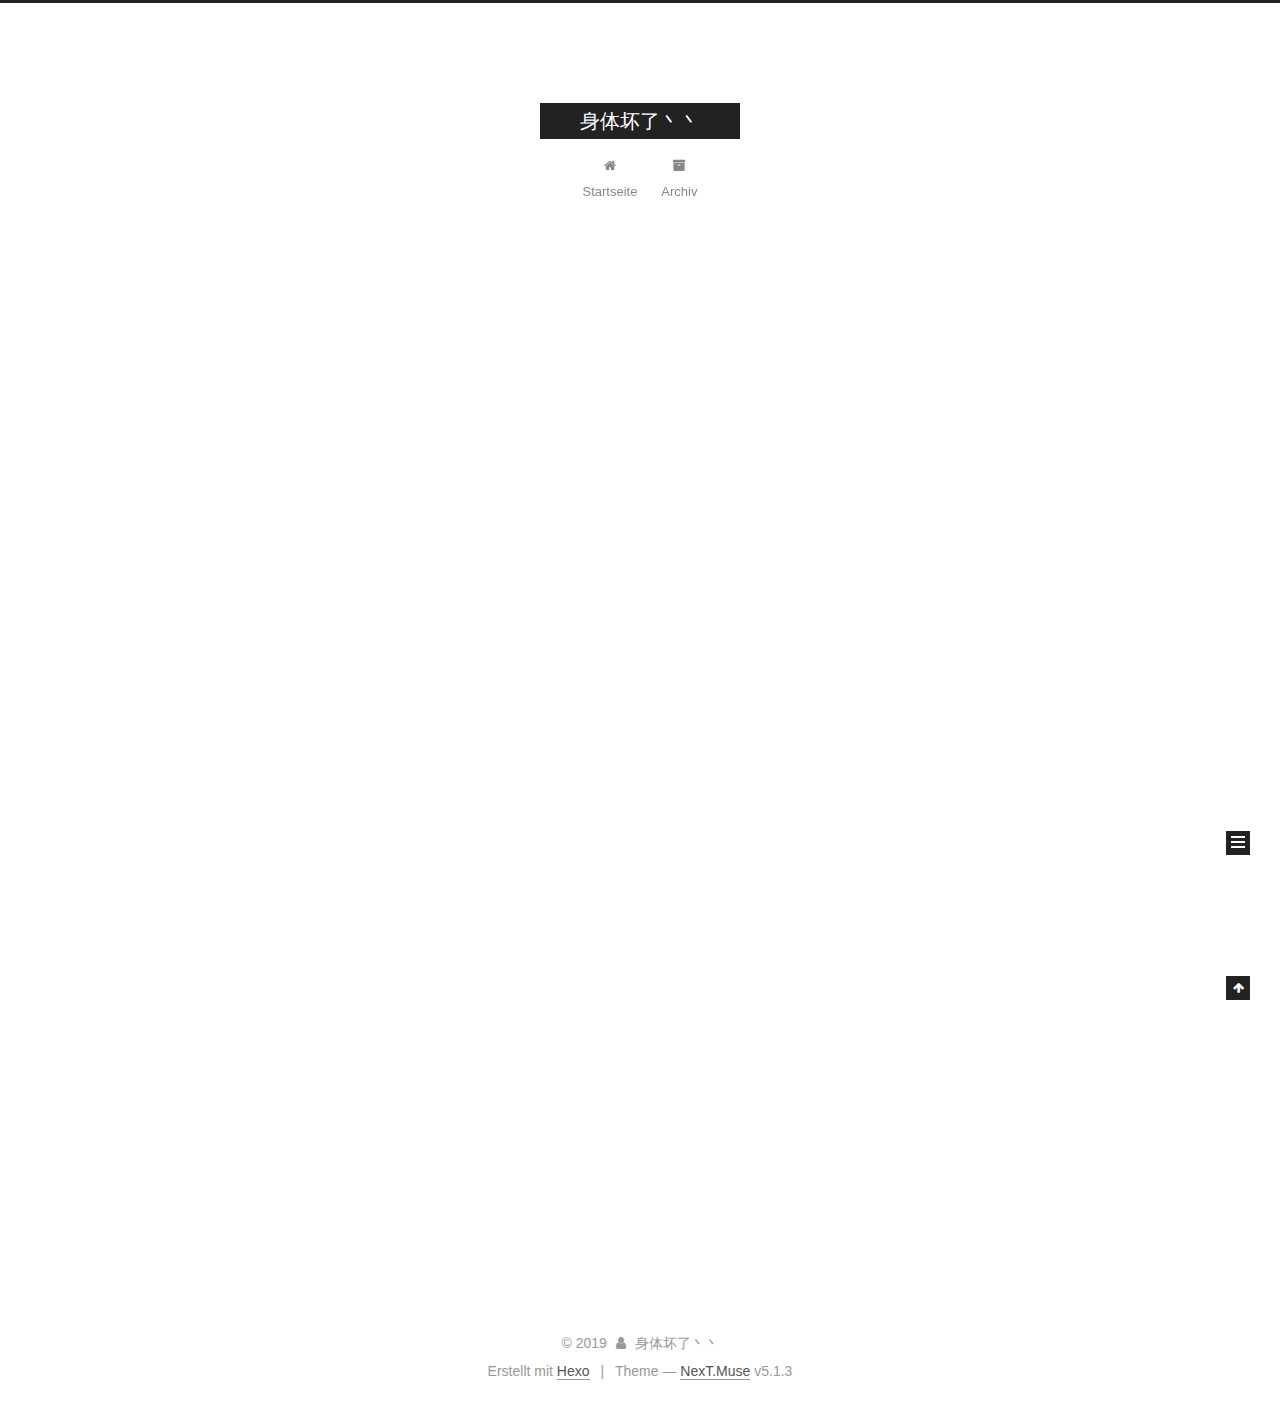
==== commit 404290dc: "Site updated: 2019-02-16 22:38:02" ====
--- a/index.html
+++ b/index.html
@@ -181,7 +181,7 @@
             
               <i class="menu-item-icon fa fa-fw fa-home"></i> <br />
             
-            Home
+            Startseite
           </a>
         </li>
       
@@ -191,7 +191,7 @@
             
               <i class="menu-item-icon fa fa-fw fa-archive"></i> <br />
             
-            Archives
+            Archiv
           </a>
         </li>
       
@@ -257,7 +257,7 @@
                 <i class="fa fa-calendar-o"></i>
               </span>
               
-                <span class="post-meta-item-text">Posted on</span>
+                <span class="post-meta-item-text">Veröffentlicht am</span>
               
               <time title="Post created" itemprop="dateCreated datePublished" datetime="2017-12-25T13:30:35+08:00">
                 2017-12-25
@@ -390,7 +390,7 @@
                 <a href="/archives/">
               
                   <span class="site-state-item-count">1</span>
-                  <span class="site-state-item-name">posts</span>
+                  <span class="site-state-item-name">Artikel</span>
                 </a>
               </div>
             
@@ -442,7 +442,7 @@
 </div>
 
 
-  <div class="powered-by">Powered by <a class="theme-link" target="_blank" href="https://hexo.io">Hexo</a></div>
+  <div class="powered-by">Erstellt mit  <a class="theme-link" target="_blank" href="https://hexo.io">Hexo</a></div>
 
 
 
--- a/css/main.css
+++ b/css/main.css
@@ -1822,7 +1822,7 @@
   width: 4px;
   height: 4px;
   border-radius: 50%;
-  background: #eff;
+  background: #2d0149;
 }
 .links-of-blogroll {
   font-size: 13px;
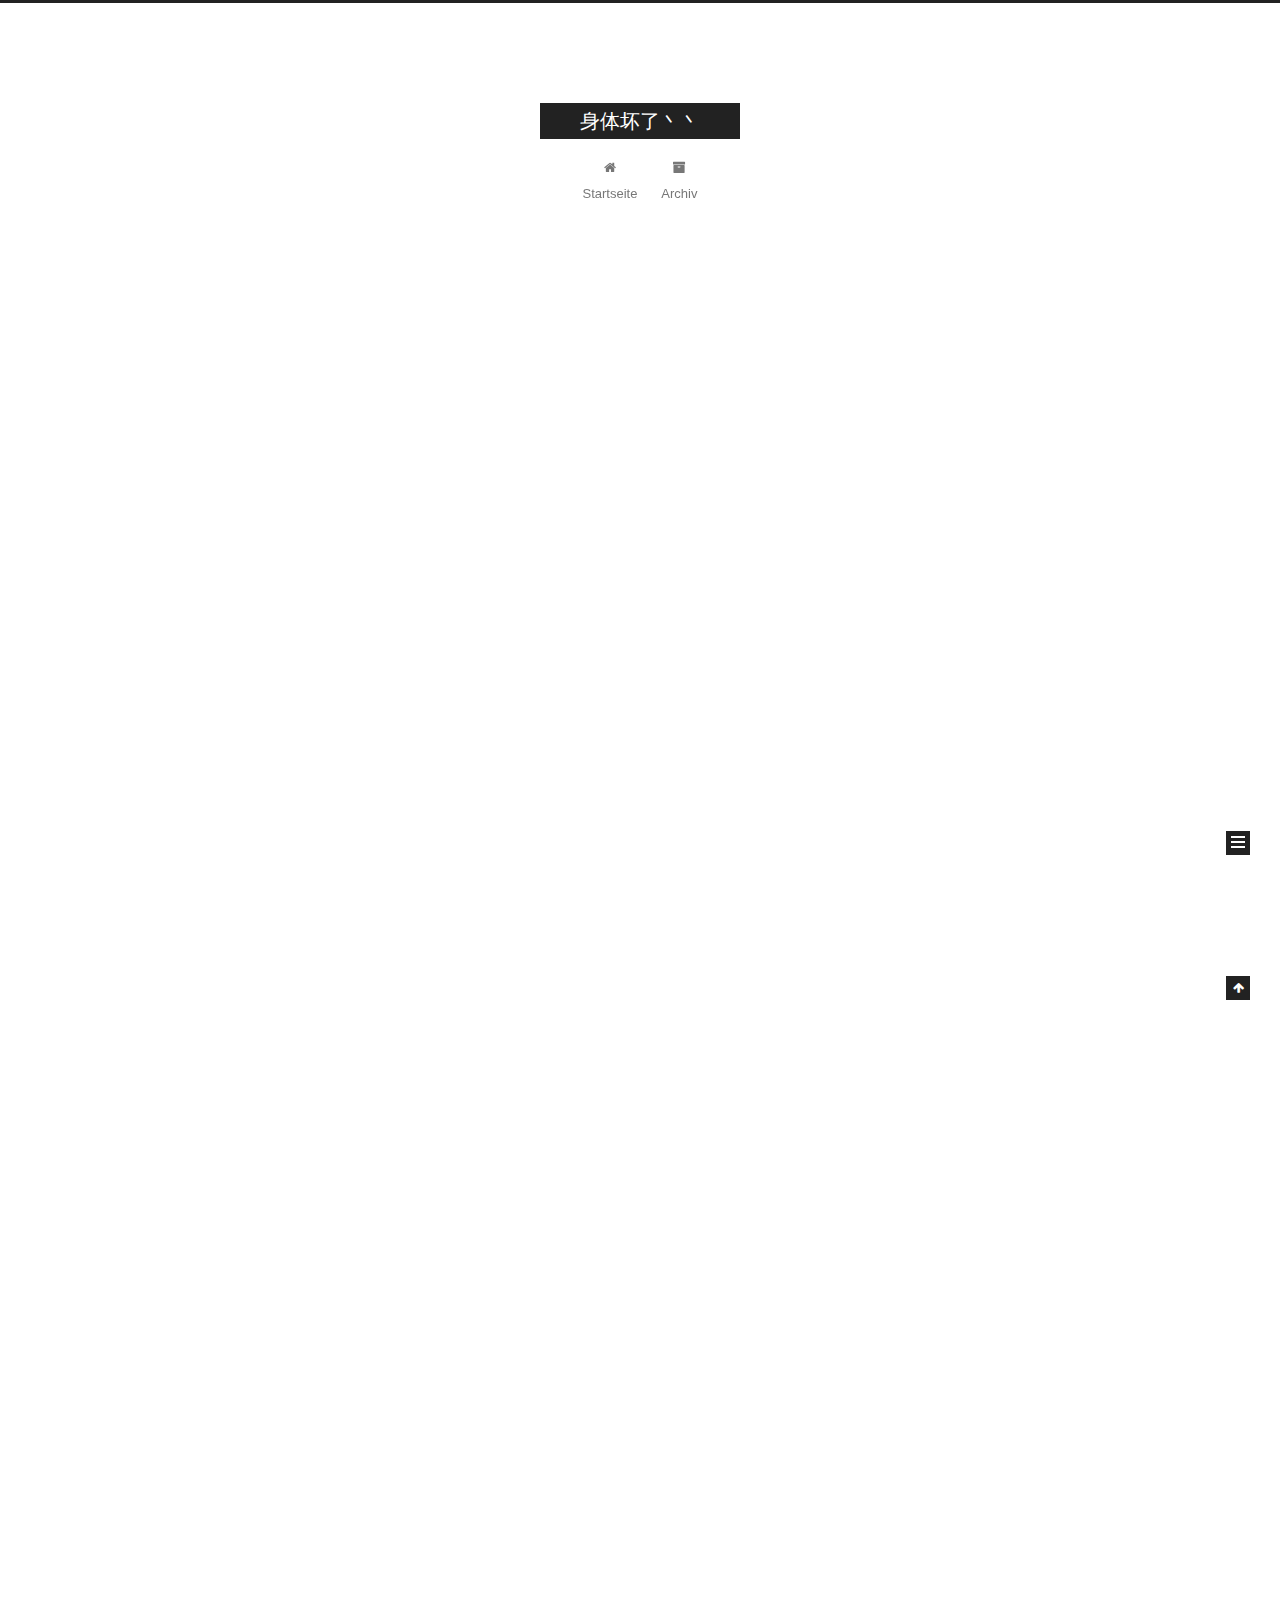
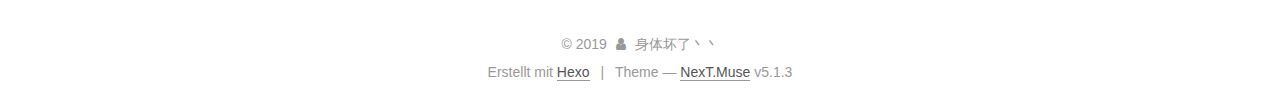
==== commit a1db8716: "Site updated: 2019-03-01 00:06:02" ====
--- a/index.html
+++ b/index.html
@@ -228,6 +228,125 @@
   
   
   <div class="post-block">
+    <link itemprop="mainEntityOfPage" href="http://yoursite.com/2018/03/01/Web项目部署到腾讯云服务器/">
+
+    <span hidden itemprop="author" itemscope itemtype="http://schema.org/Person">
+      <meta itemprop="name" content="身体坏了丶丶">
+      <meta itemprop="description" content="">
+      <meta itemprop="image" content="/images/avatar.gif">
+    </span>
+
+    <span hidden itemprop="publisher" itemscope itemtype="http://schema.org/Organization">
+      <meta itemprop="name" content="身体坏了丶丶">
+    </span>
+
+    
+      <header class="post-header">
+
+        
+        
+          <h1 class="post-title" itemprop="name headline">
+                
+                <a class="post-title-link" href="/2018/03/01/Web项目部署到腾讯云服务器/" itemprop="url">Web项目部署到腾讯云服务器</a></h1>
+        
+
+        <div class="post-meta">
+          <span class="post-time">
+            
+              <span class="post-meta-item-icon">
+                <i class="fa fa-calendar-o"></i>
+              </span>
+              
+                <span class="post-meta-item-text">Veröffentlicht am</span>
+              
+              <time title="Post created" itemprop="dateCreated datePublished" datetime="2018-03-01T00:05:19+08:00">
+                2018-03-01
+              </time>
+            
+
+            
+
+            
+          </span>
+
+          
+
+          
+            
+          
+
+          
+          
+
+          
+
+          
+
+          
+
+        </div>
+      </header>
+    
+
+    
+    
+    
+    <div class="post-body" itemprop="articleBody">
+
+      
+      
+
+      
+        
+          
+            <h2 id="fuck"><a href="#fuck" class="headerlink" title="fuck"></a>fuck</h2>
+          
+        
+      
+    </div>
+    
+    
+    
+
+    
+
+    
+
+    
+
+    <footer class="post-footer">
+      
+
+      
+
+      
+
+      
+      
+        <div class="post-eof"></div>
+      
+    </footer>
+  </div>
+  
+  
+  
+  </article>
+
+
+    
+      
+
+  
+
+  
+  
+  
+
+  <article class="post post-type-normal" itemscope itemtype="http://schema.org/Article">
+  
+  
+  
+  <div class="post-block">
     <link itemprop="mainEntityOfPage" href="http://yoursite.com/2017/12/25/hello-world/">
 
     <span hidden itemprop="author" itemscope itemtype="http://schema.org/Person">
@@ -389,7 +508,7 @@
               
                 <a href="/archives/">
               
-                  <span class="site-state-item-count">1</span>
+                  <span class="site-state-item-count">2</span>
                   <span class="site-state-item-name">Artikel</span>
                 </a>
               </div>
--- a/css/main.css
+++ b/css/main.css
@@ -1822,7 +1822,7 @@
   width: 4px;
   height: 4px;
   border-radius: 50%;
-  background: #2d0149;
+  background: #be419f;
 }
 .links-of-blogroll {
   font-size: 13px;
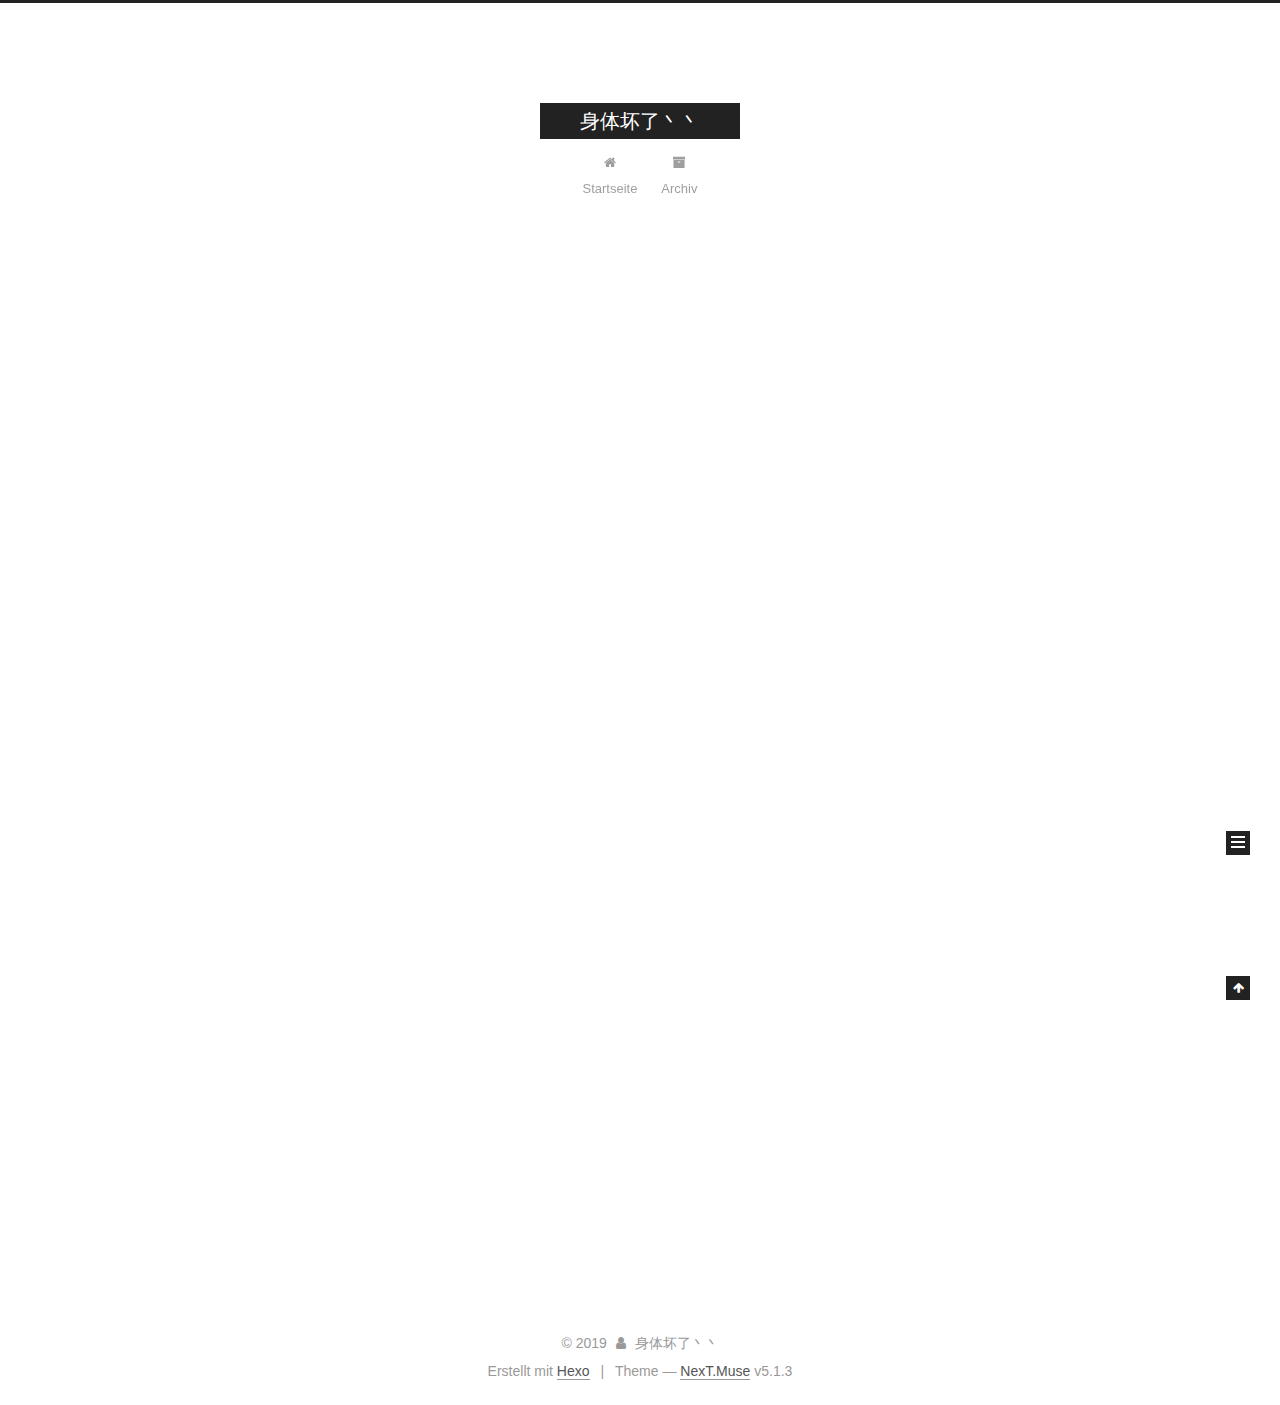
==== commit 7475ad0b: "Site updated: 2019-03-01 00:10:56" ====
--- a/index.html
+++ b/index.html
@@ -228,125 +228,6 @@
   
   
   <div class="post-block">
-    <link itemprop="mainEntityOfPage" href="http://yoursite.com/2018/03/01/Web项目部署到腾讯云服务器/">
-
-    <span hidden itemprop="author" itemscope itemtype="http://schema.org/Person">
-      <meta itemprop="name" content="身体坏了丶丶">
-      <meta itemprop="description" content="">
-      <meta itemprop="image" content="/images/avatar.gif">
-    </span>
-
-    <span hidden itemprop="publisher" itemscope itemtype="http://schema.org/Organization">
-      <meta itemprop="name" content="身体坏了丶丶">
-    </span>
-
-    
-      <header class="post-header">
-
-        
-        
-          <h1 class="post-title" itemprop="name headline">
-                
-                <a class="post-title-link" href="/2018/03/01/Web项目部署到腾讯云服务器/" itemprop="url">Web项目部署到腾讯云服务器</a></h1>
-        
-
-        <div class="post-meta">
-          <span class="post-time">
-            
-              <span class="post-meta-item-icon">
-                <i class="fa fa-calendar-o"></i>
-              </span>
-              
-                <span class="post-meta-item-text">Veröffentlicht am</span>
-              
-              <time title="Post created" itemprop="dateCreated datePublished" datetime="2018-03-01T00:05:19+08:00">
-                2018-03-01
-              </time>
-            
-
-            
-
-            
-          </span>
-
-          
-
-          
-            
-          
-
-          
-          
-
-          
-
-          
-
-          
-
-        </div>
-      </header>
-    
-
-    
-    
-    
-    <div class="post-body" itemprop="articleBody">
-
-      
-      
-
-      
-        
-          
-            <h2 id="fuck"><a href="#fuck" class="headerlink" title="fuck"></a>fuck</h2>
-          
-        
-      
-    </div>
-    
-    
-    
-
-    
-
-    
-
-    
-
-    <footer class="post-footer">
-      
-
-      
-
-      
-
-      
-      
-        <div class="post-eof"></div>
-      
-    </footer>
-  </div>
-  
-  
-  
-  </article>
-
-
-    
-      
-
-  
-
-  
-  
-  
-
-  <article class="post post-type-normal" itemscope itemtype="http://schema.org/Article">
-  
-  
-  
-  <div class="post-block">
     <link itemprop="mainEntityOfPage" href="http://yoursite.com/2017/12/25/hello-world/">
 
     <span hidden itemprop="author" itemscope itemtype="http://schema.org/Person">
@@ -508,7 +389,7 @@
               
                 <a href="/archives/">
               
-                  <span class="site-state-item-count">2</span>
+                  <span class="site-state-item-count">1</span>
                   <span class="site-state-item-name">Artikel</span>
                 </a>
               </div>
--- a/css/main.css
+++ b/css/main.css
@@ -1822,7 +1822,7 @@
   width: 4px;
   height: 4px;
   border-radius: 50%;
-  background: #be419f;
+  background: #1b13ee;
 }
 .links-of-blogroll {
   font-size: 13px;
